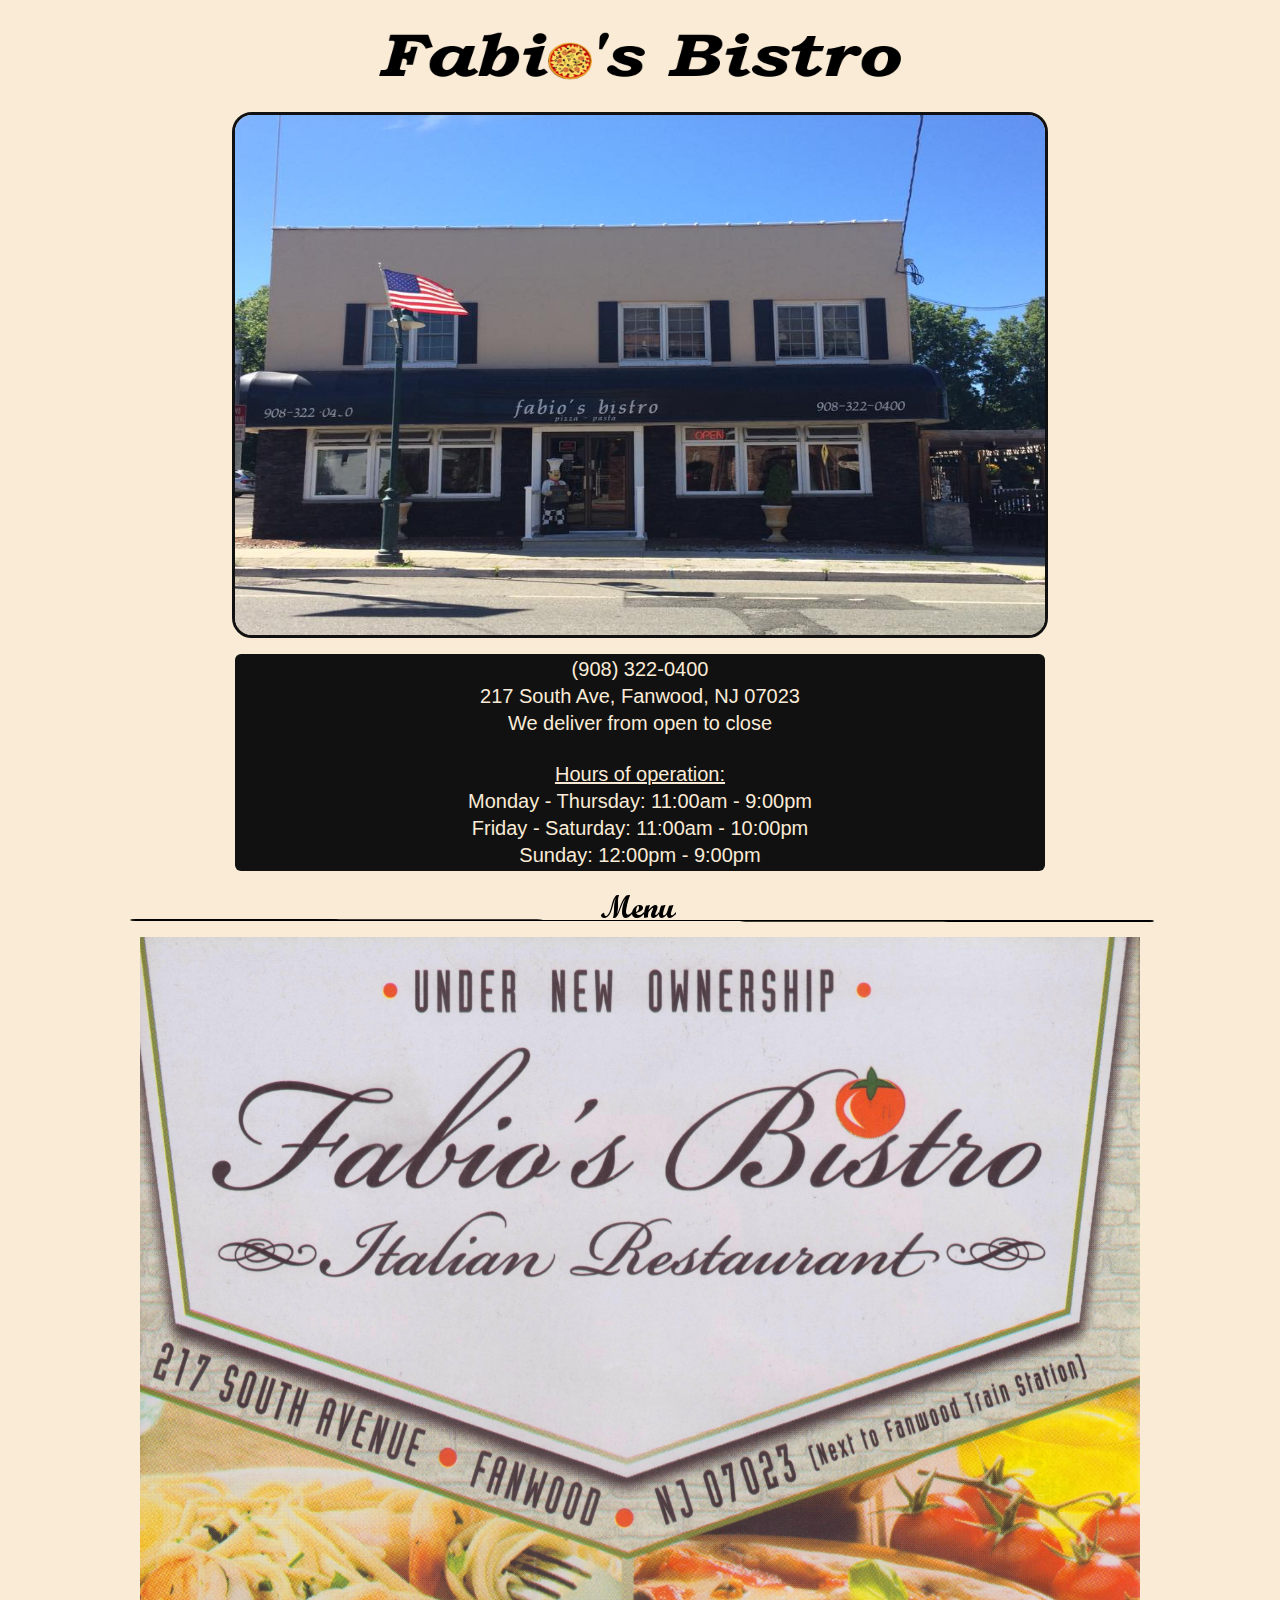
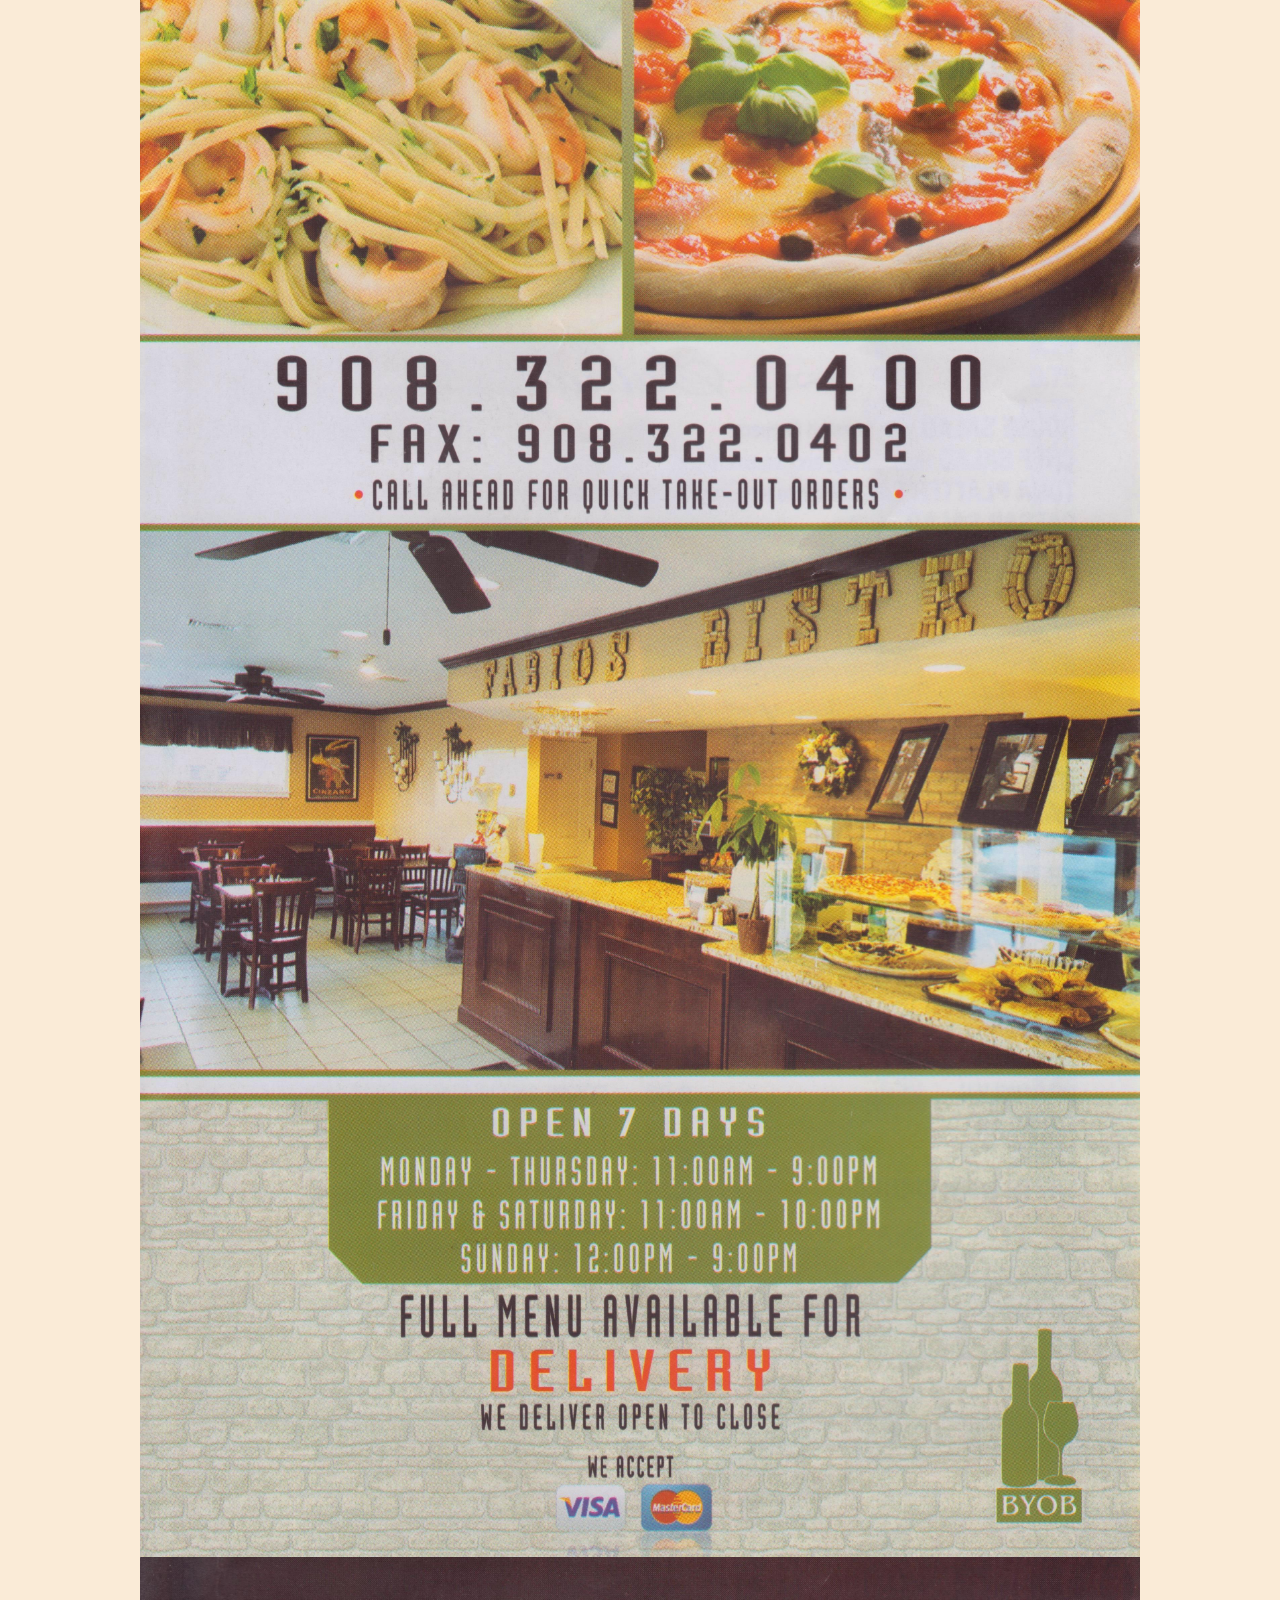
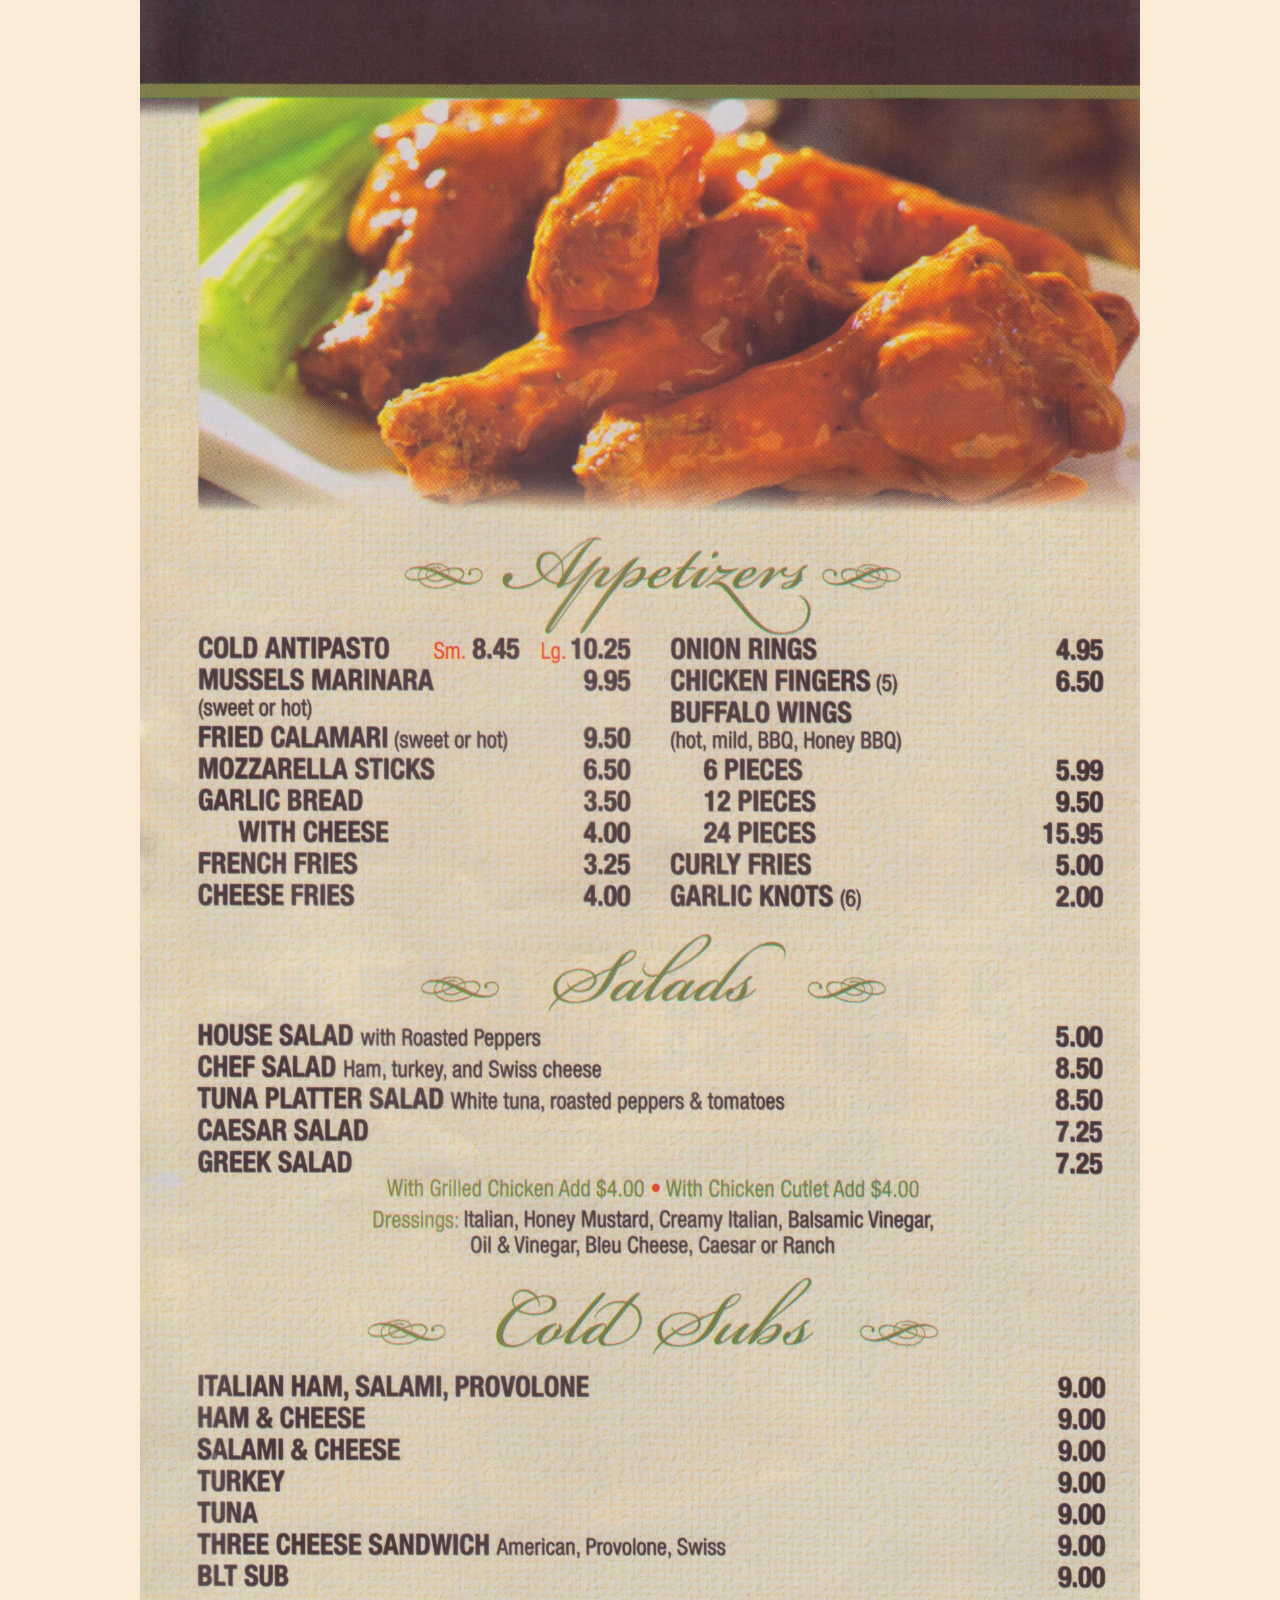
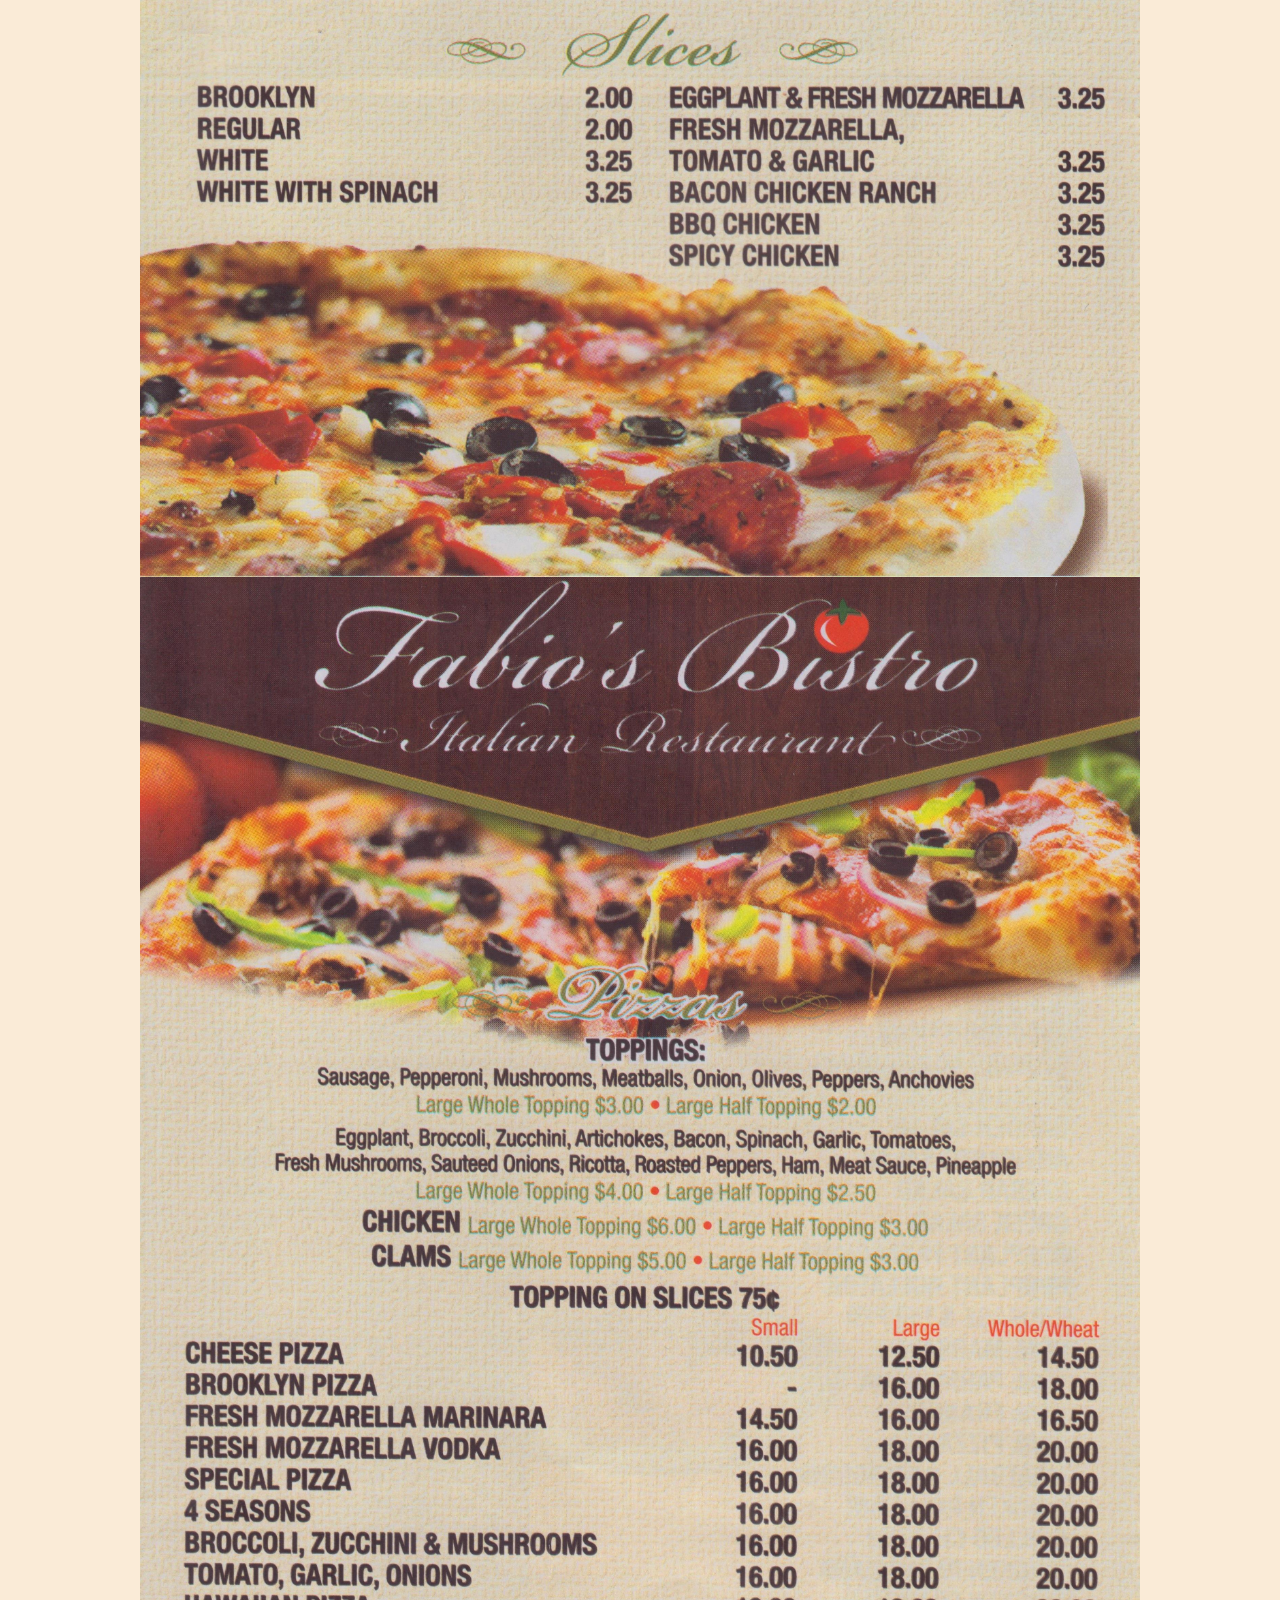
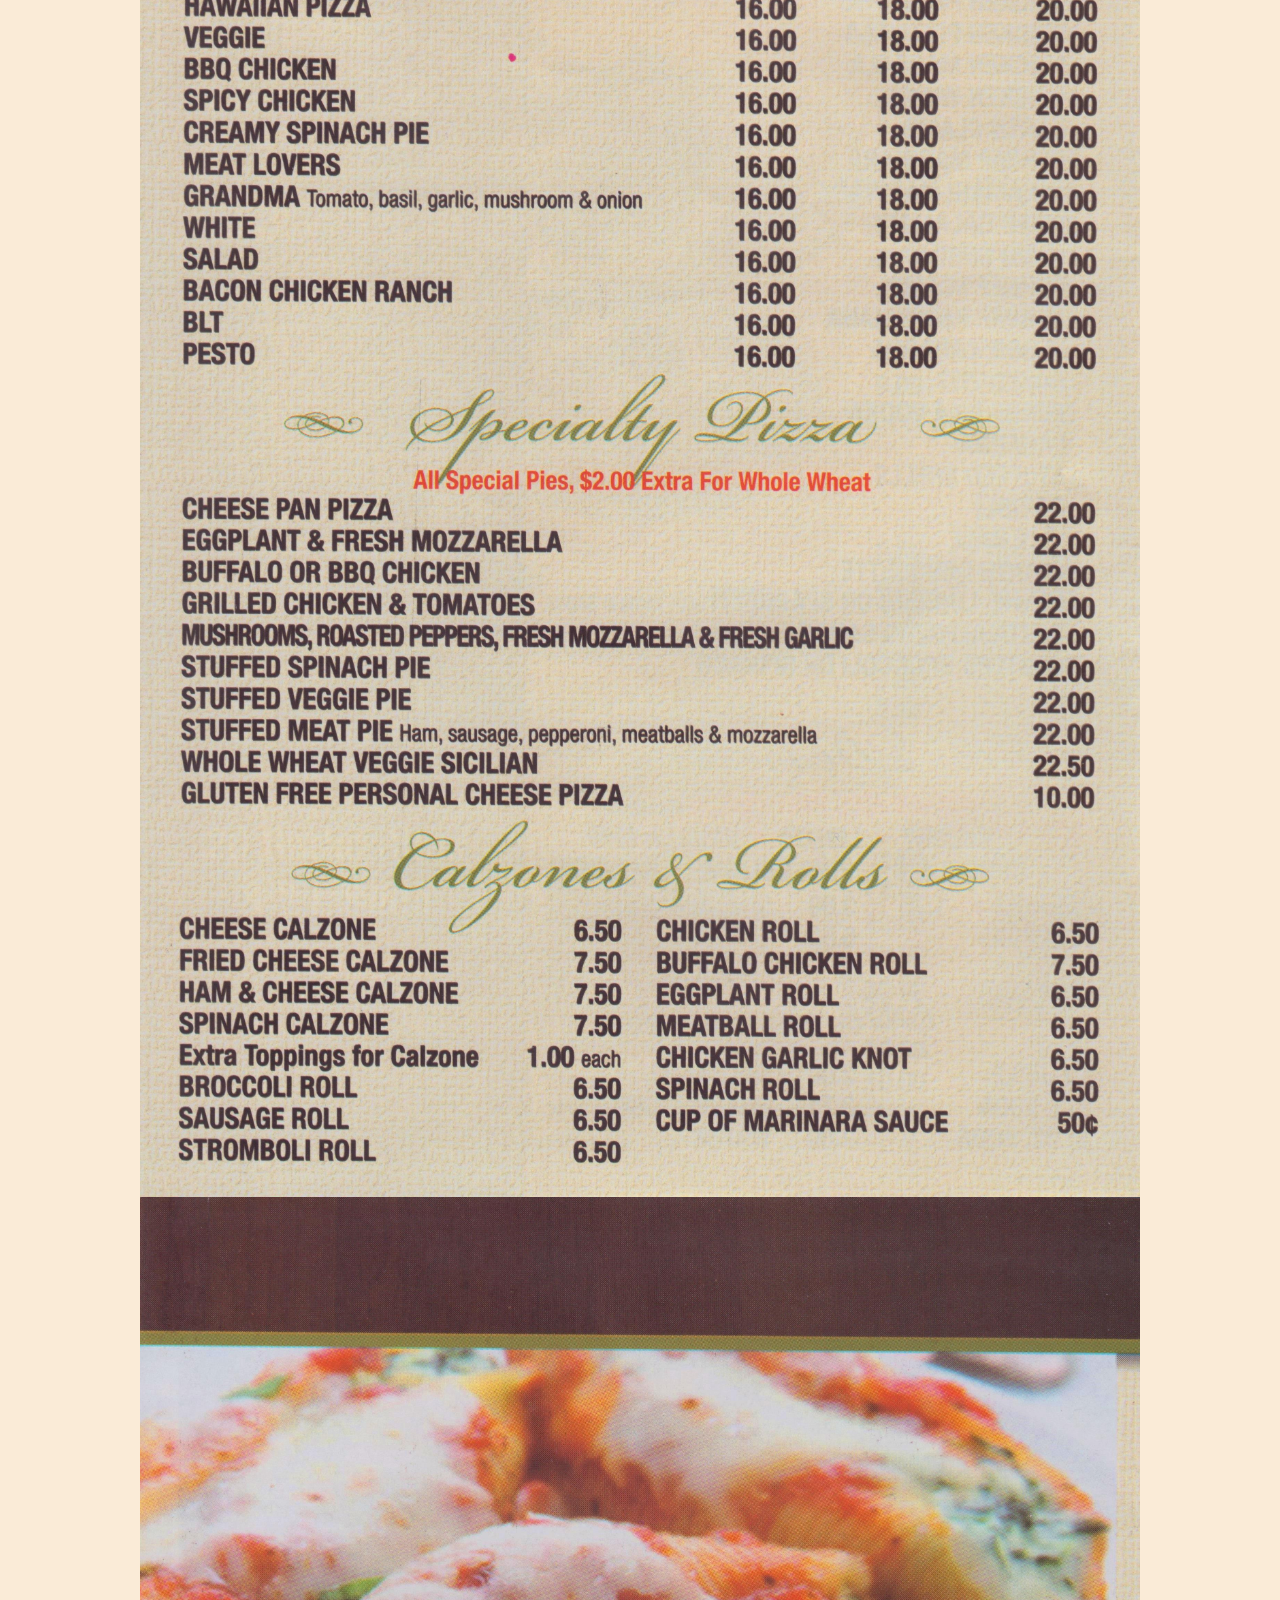
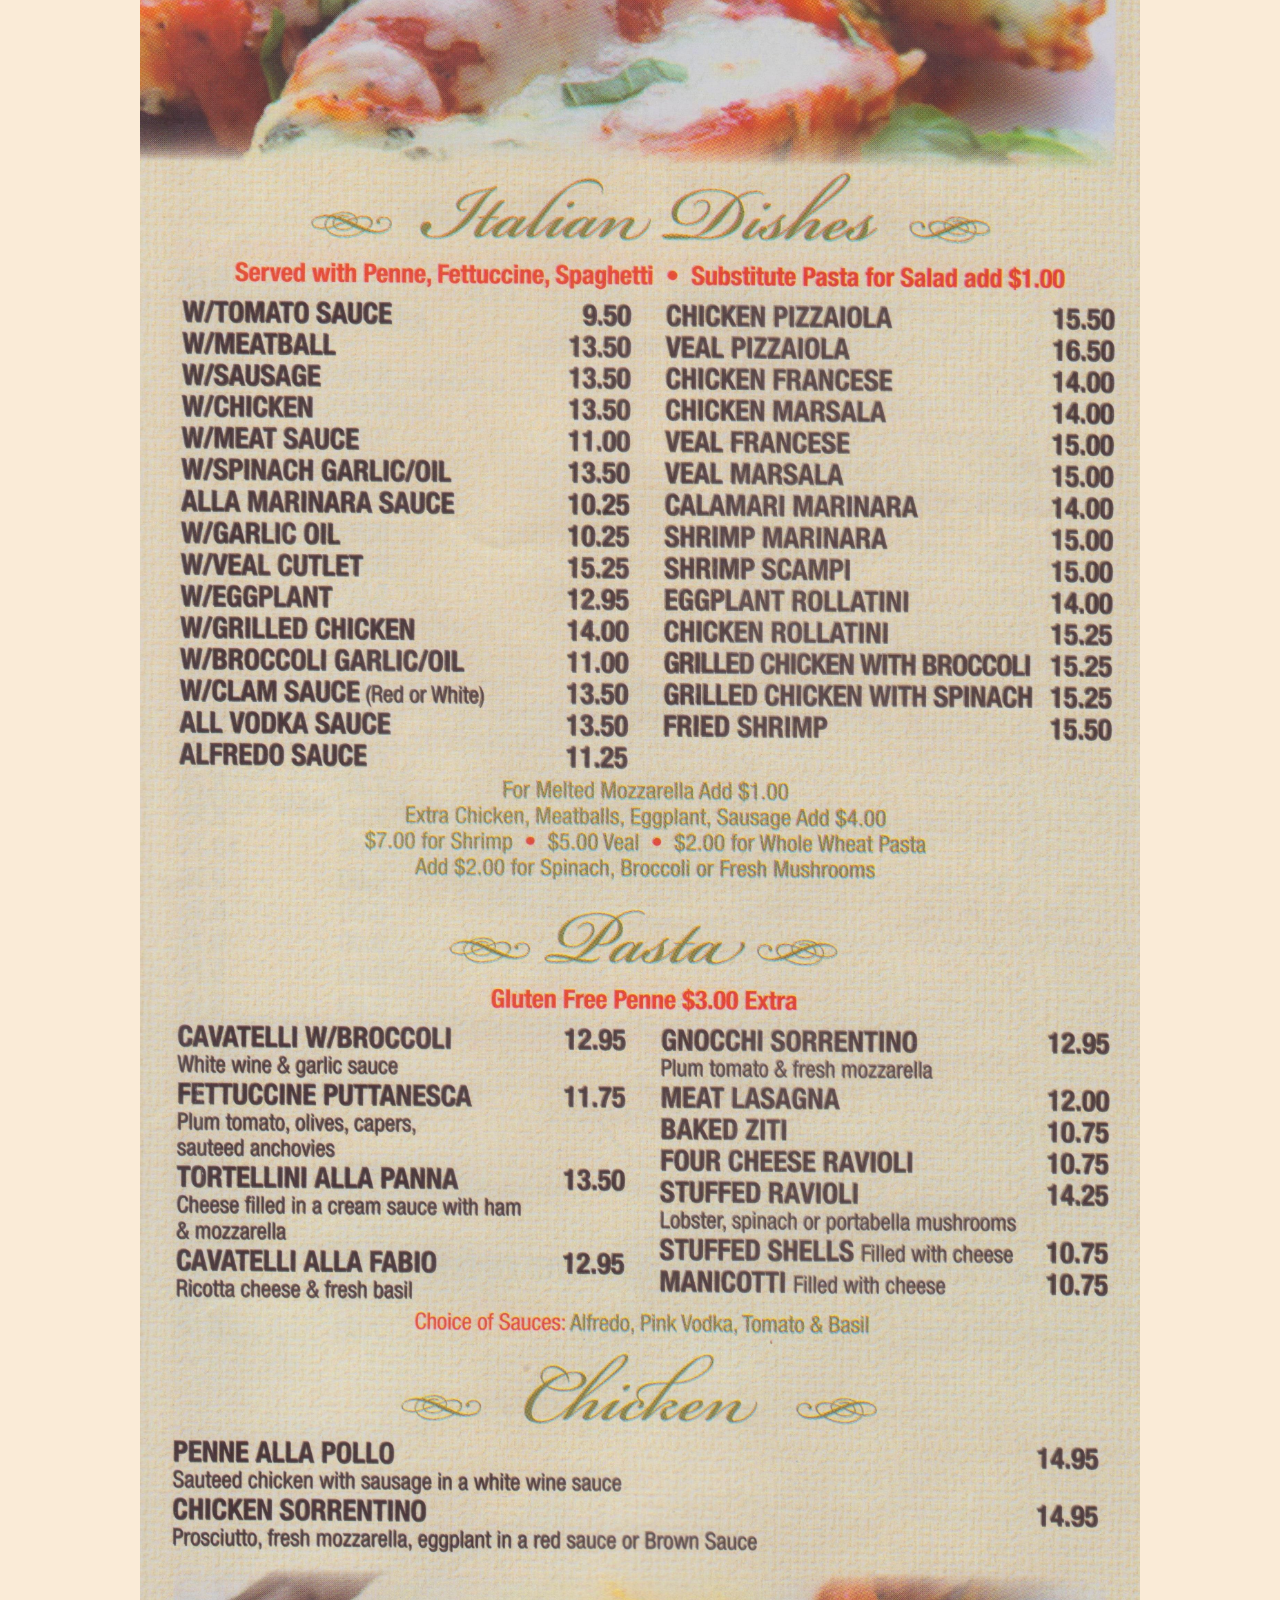
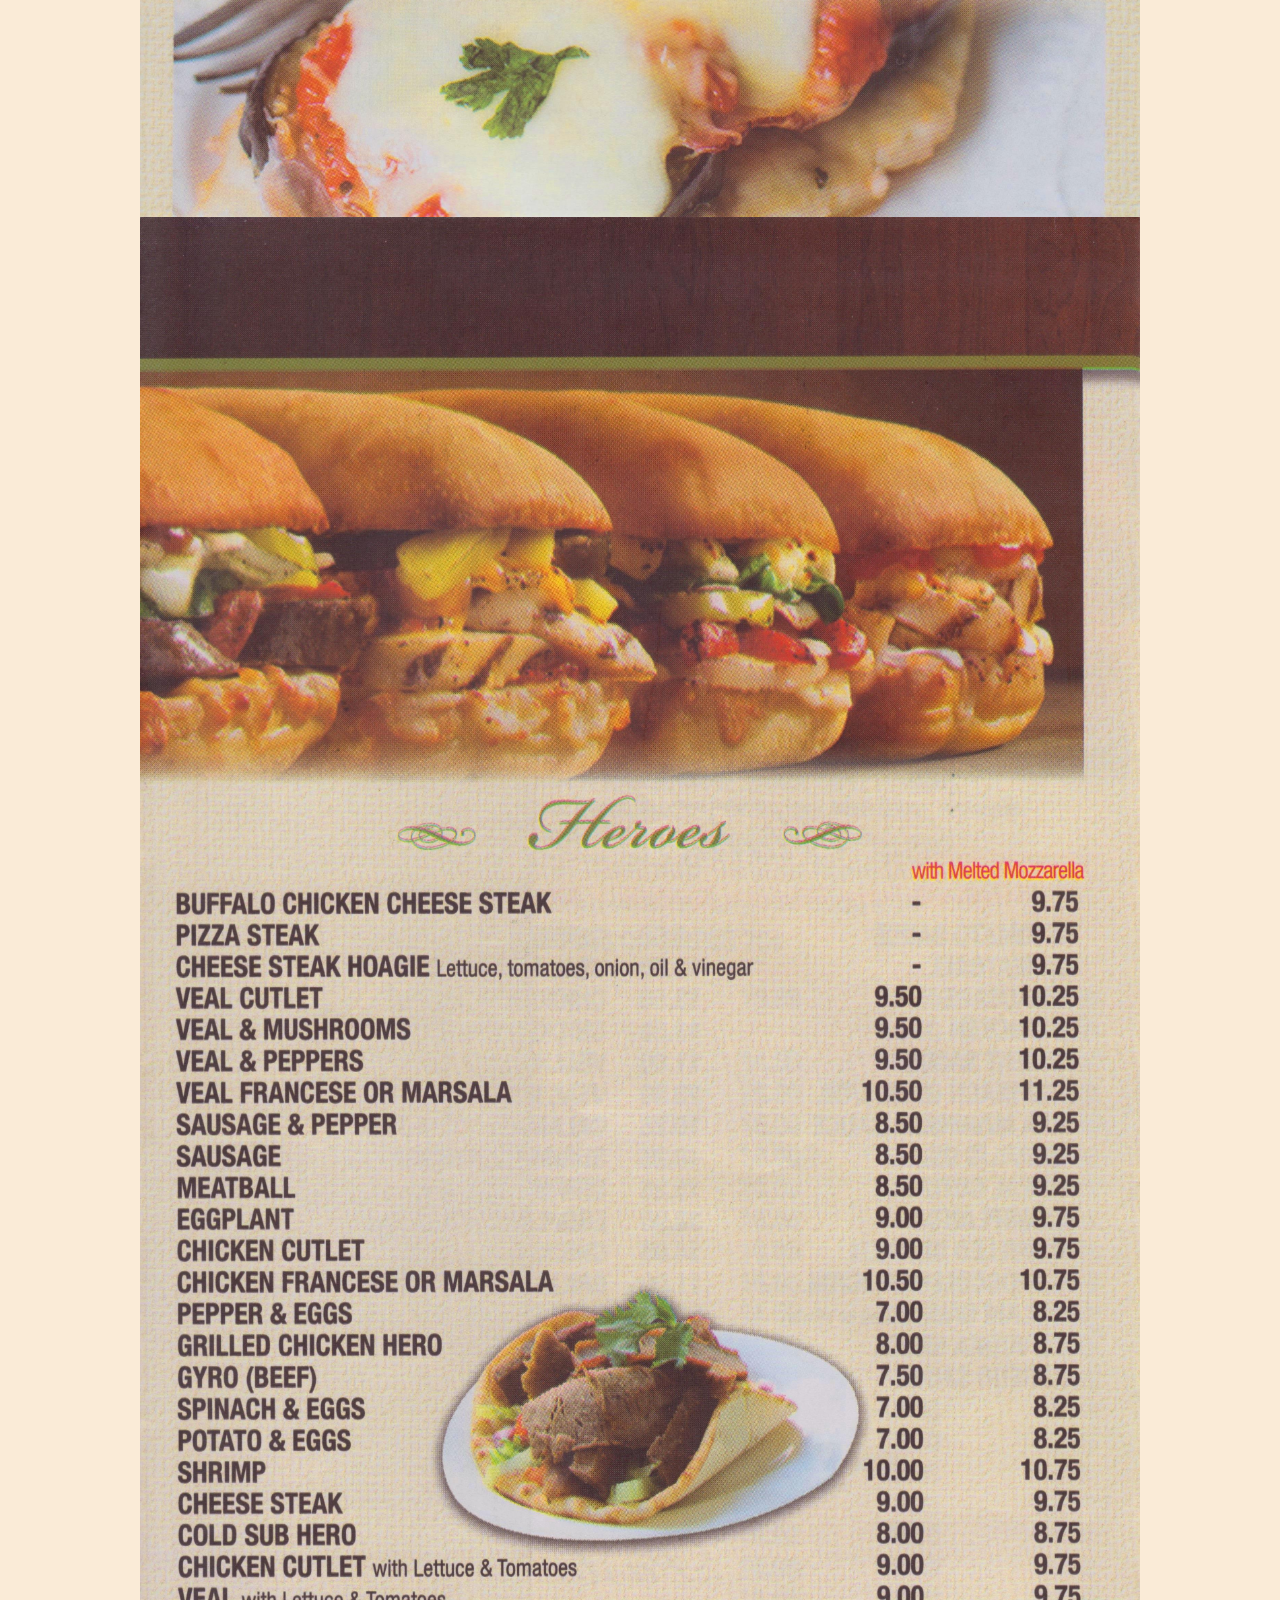
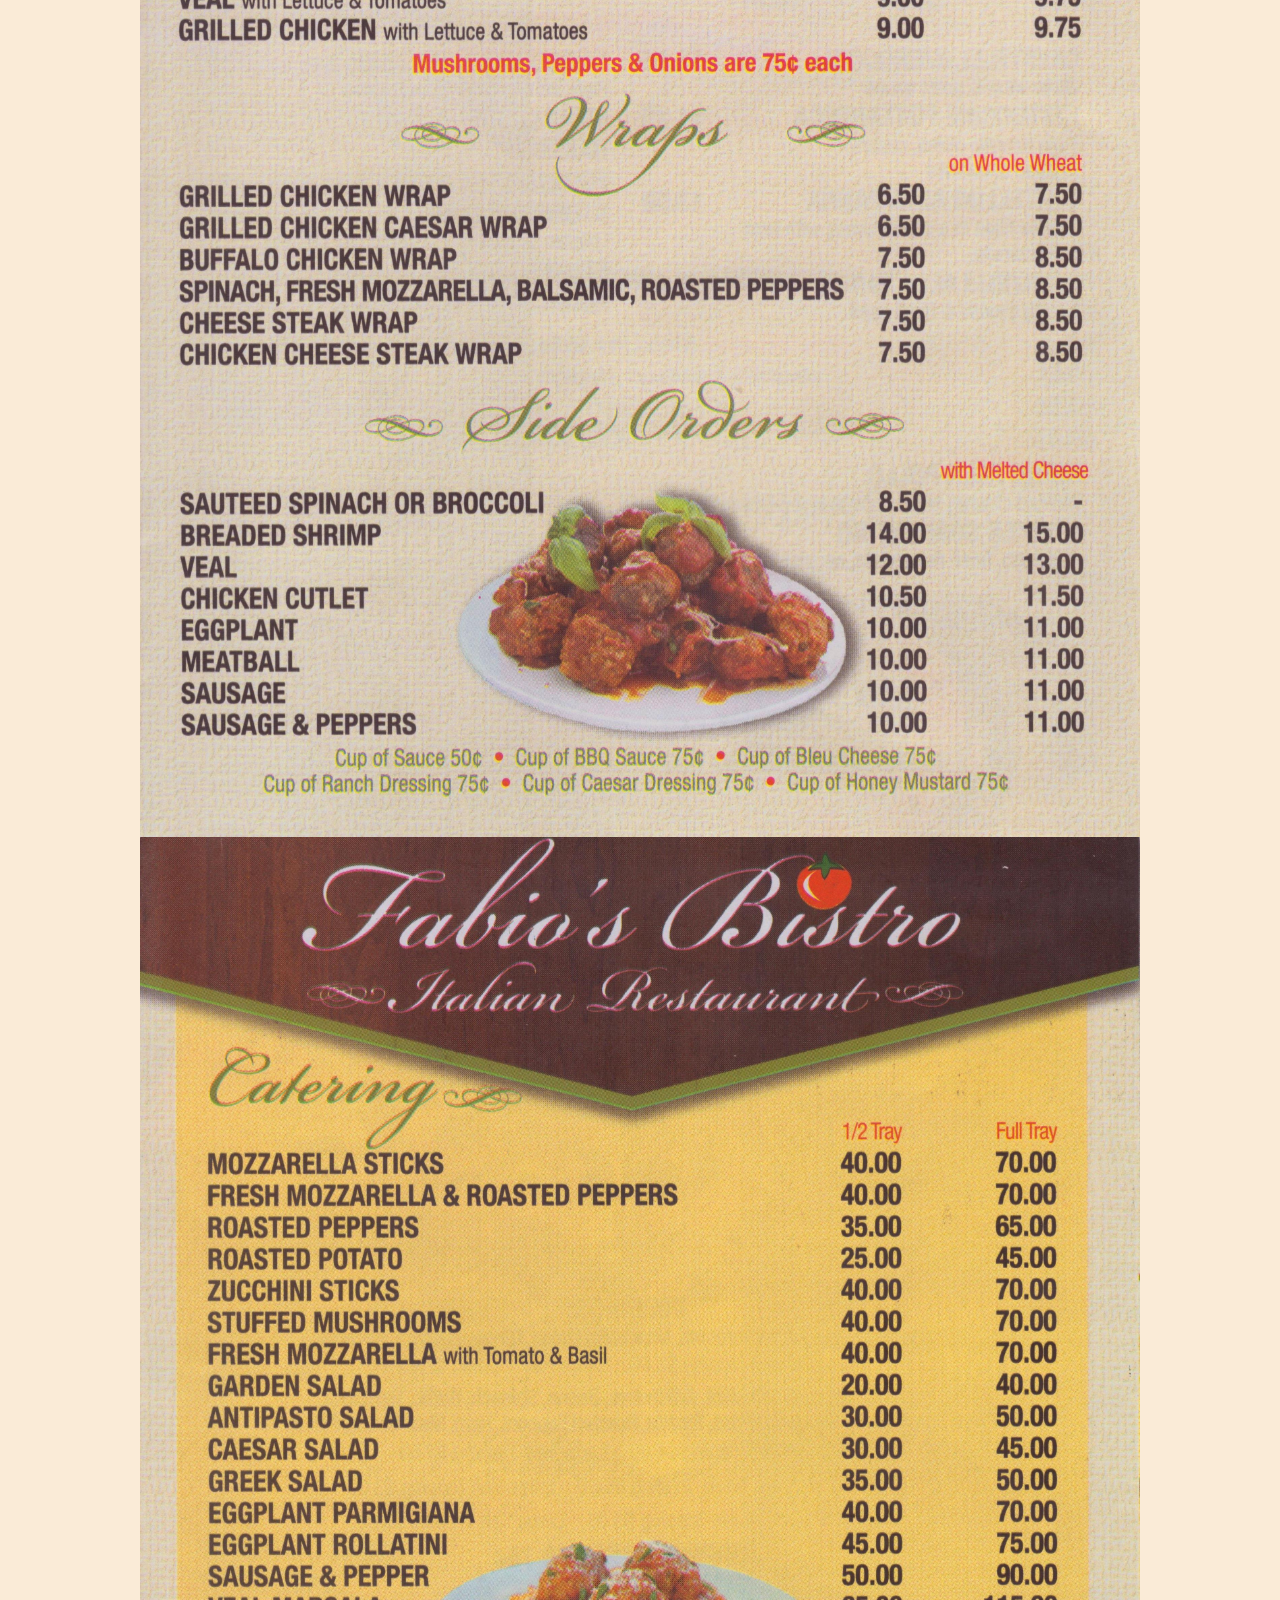
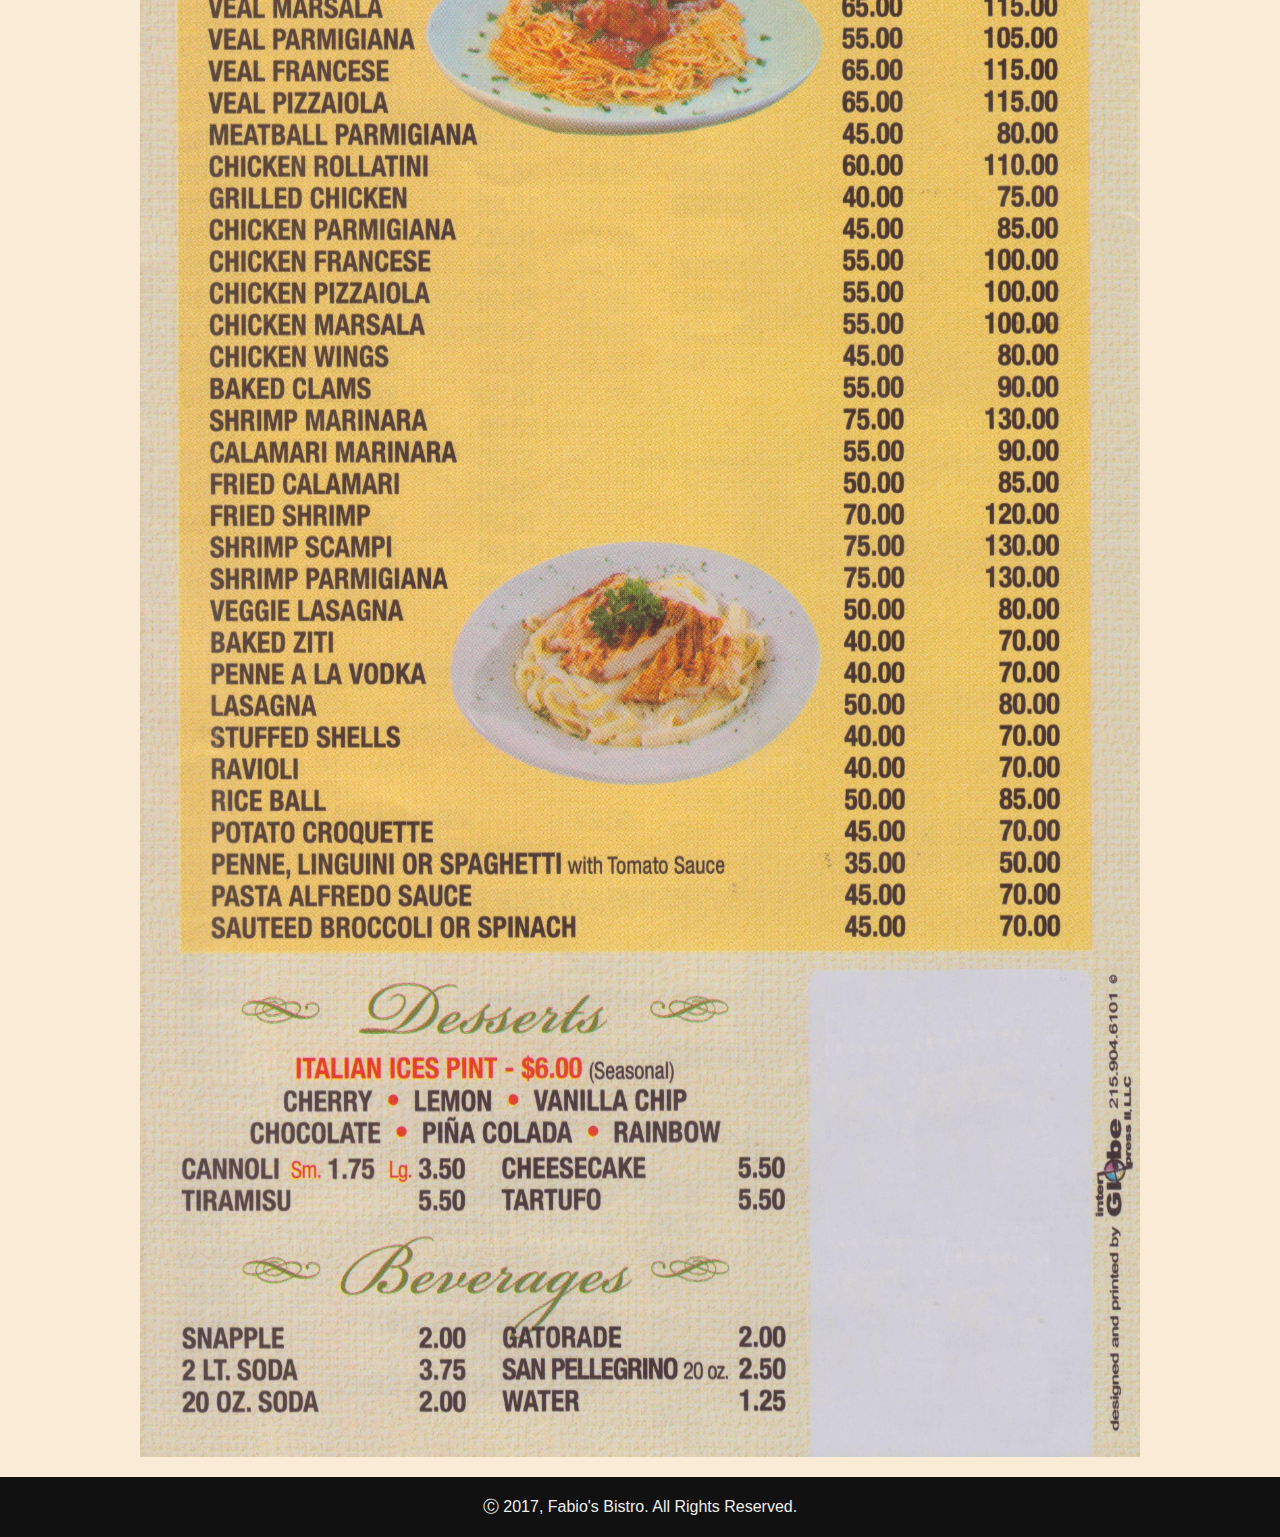
==== index.htm @ 496101b2 "Website Uplodaded" ====
<!DOCTYPE html>
<html lang="en-US"> 

	<head>
		<meta charset="UTF-8" />
		
		<title>Fabio's Bistro</title> 

		<meta name="description" content="Fabio's Bistro Italian restaurant located at 217 South Ave, Fanwood, NJ 07023. Delivery, catering, and takeout available.">
		<meta name="robots" content="noodp">
		<meta name="keywords" content="Fabio's Bistro, Fanwood NJ Bistro, Fanwood NJ Italian restaurant, Fanwood NJ food, Fanwood NJ delivery">

		<link href="style.css" rel="stylesheet" type="text/css" media="screen" />
	</head>
	
	<body>
		<header id="logo">
				<img src="fabioslogo.jpeg" alt="Fabio's Bistro Logo" />
		</header>

		<section id="banner">
			<img src="fabios.jpg" alt="Fabio's Bistro" />
		</section>
		
		<p></p>

		<section id="info">
			<table>
				<tr>
					<td>(908) 322-0400</td>
				</tr>
				<tr>
					<td>217 South Ave, Fanwood, NJ 07023</td>
				</tr>
				<tr>
					<td>We deliver from open to close</td>
				</tr>
				<tr>
					<td><p></p></td>
				</tr>
				<tr>
					<td><u>Hours of operation:</u></td>
				</tr>
				<tr>
					<td>Monday - Thursday: 11:00am - 9:00pm</td>
				</tr>
				<tr>
					<td>Friday - Saturday: 11:00am - 10:00pm</td>
				</tr>
				<tr>
					<td>Sunday: 12:00pm - 9:00pm</td>
				</tr>
			</table>
		</section>

		<p></p>

		<section id="menuline">
			<img src="menuline.png" alt="menu line" />
		</section>

		<section id="menu">
			<img src="menu1.jpg" alt="Menu 1" />
			<img src="menu2.jpg" alt="Menu 2" />
			<img src="menu3.jpg" alt="Menu 3" />
			<img src="menu4.jpg" alt="Menu 4" />
			<img src="menu5.jpg" alt="Menu 5" />
			<img src="menu6.jpg" alt="Menu 6" />
		</section>

		<footer id="footer">
				&#x24B8; 2017, Fabio's Bistro. All Rights Reserved.
		</footer>
	</body>
</html>
---- style.css ----
body	{
		background-color: rgb(250,235,215);
		background-size: 100%;
		background-position: 0% 100%;
		background-attachment: auto;
		font-family: Verdana, Geneva, sans-serif;
		min-width: 1100px;
}

header	{
		text-align: center;
}

#logo img {
			height: 100px;
			width: 560px;
}

#info table {
	color: rgb(250,235,215);
	padding: 1px 1px 1px 1px;
	text-align: center;
	margin: auto;
	width: 810px;
	background-color: #111111;
	font-size: 20px;
	border-radius:6px;
    -moz-border-radius:6px;
}

#banner img {
			display: block;
    		margin: auto;
			height: 520px;
			width: 810px;
			border: 3px solid #111111;
			-moz-border-radius: 20px;
		    -webkit-border-radius: 20px;
		    -background-border-radius: 20px;
}

#menuline img {
			display: block;
   			margin-left: auto;
    		margin-right: auto
}

#menu img {
			height: 2220px;
			width: 1000px;
			display: block;
   			margin-left: auto;
    		margin-right: auto
}
#footer {
		text-align: center;
		background-color: #111111;
    	color: #eeeeee;
    	height: 40px;  
    	padding-top: 20px;
    	display: block;
    	margin-top: 20px; 
    	position: absolute;
    	left: 0;
  		width: 100%;
}
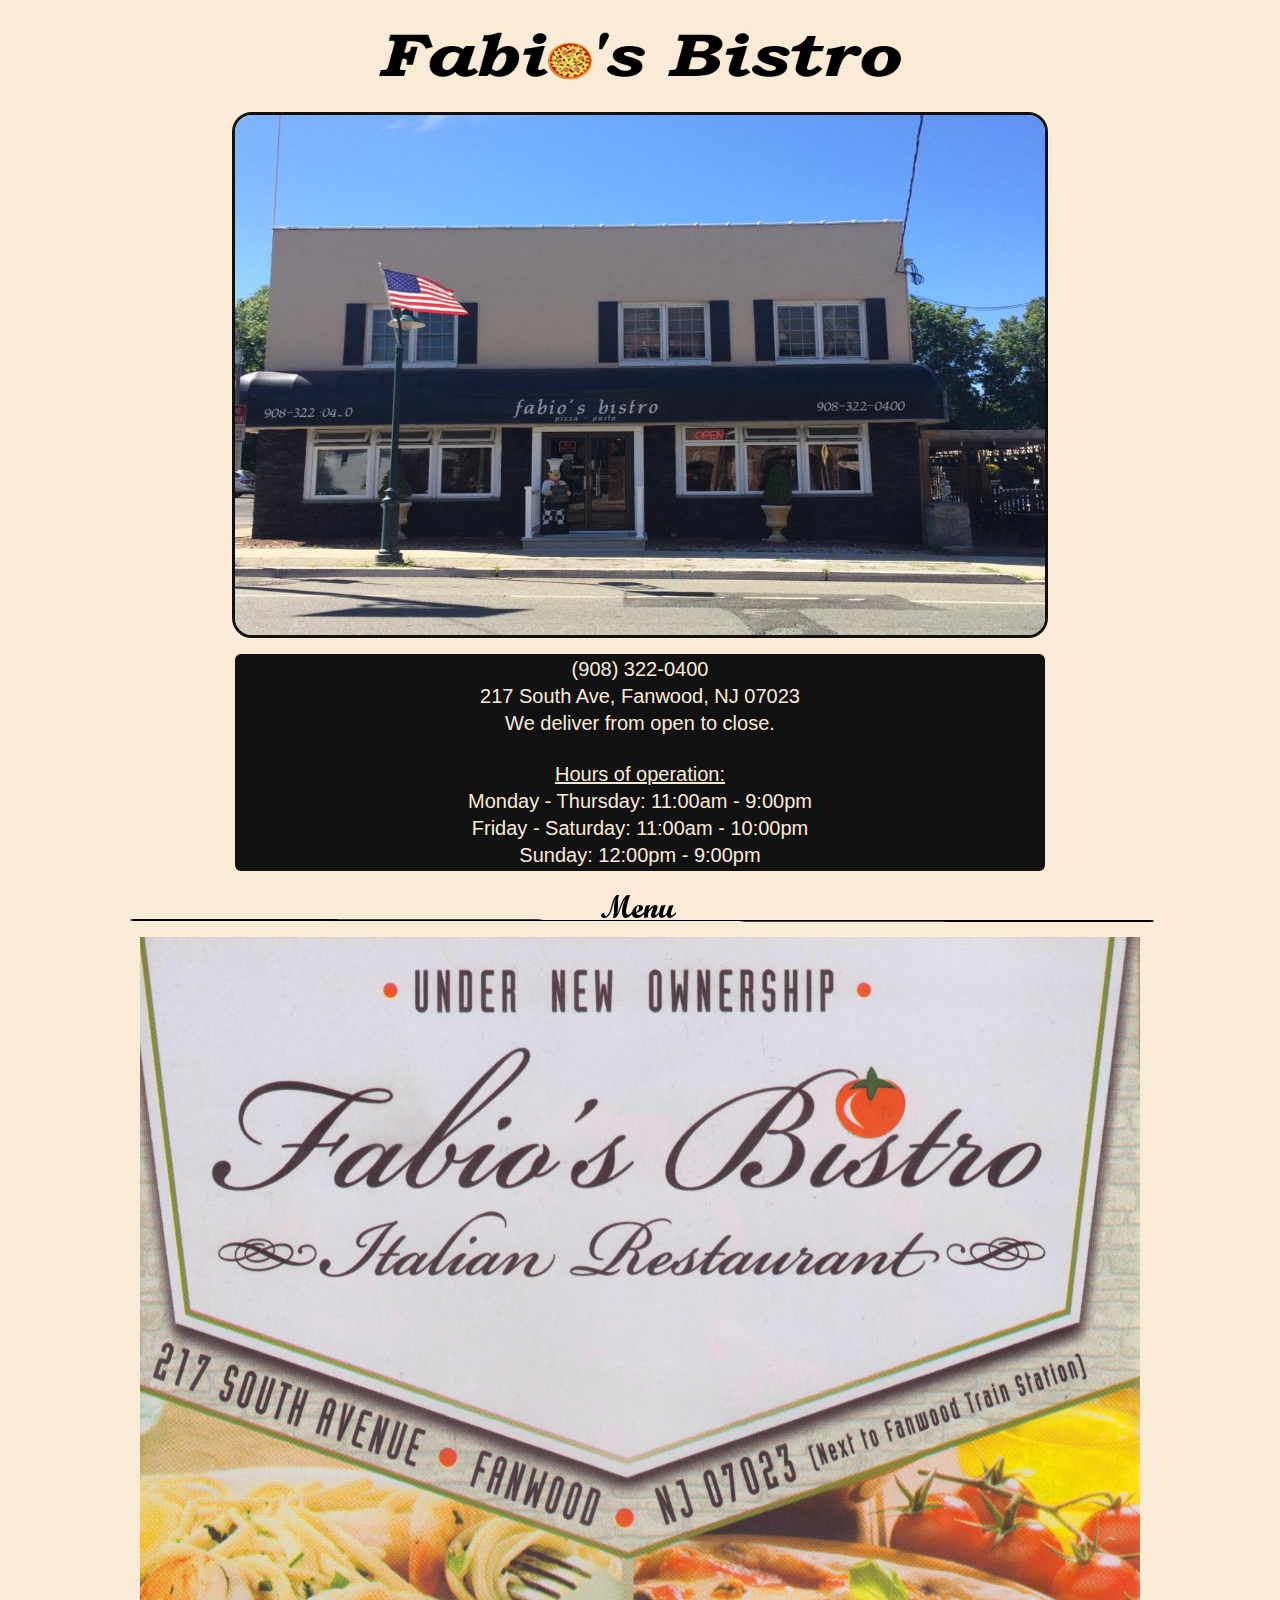
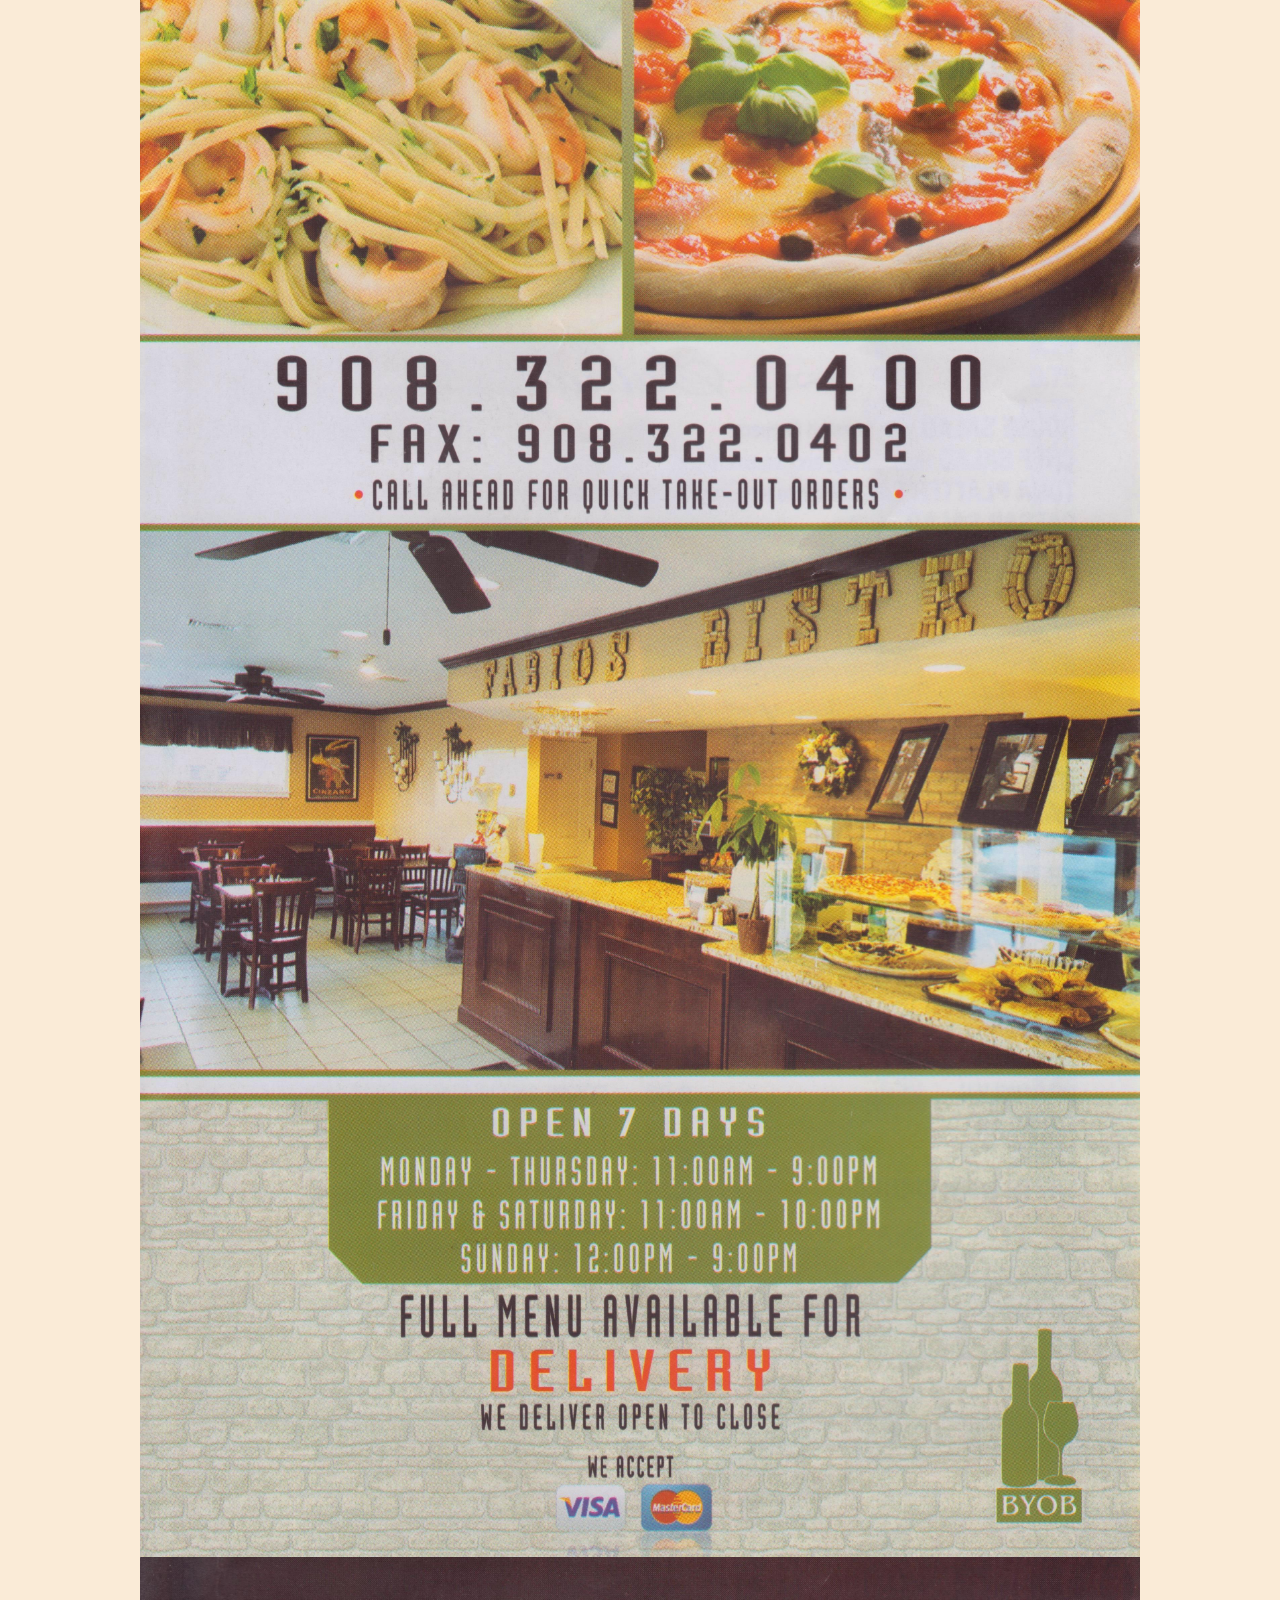
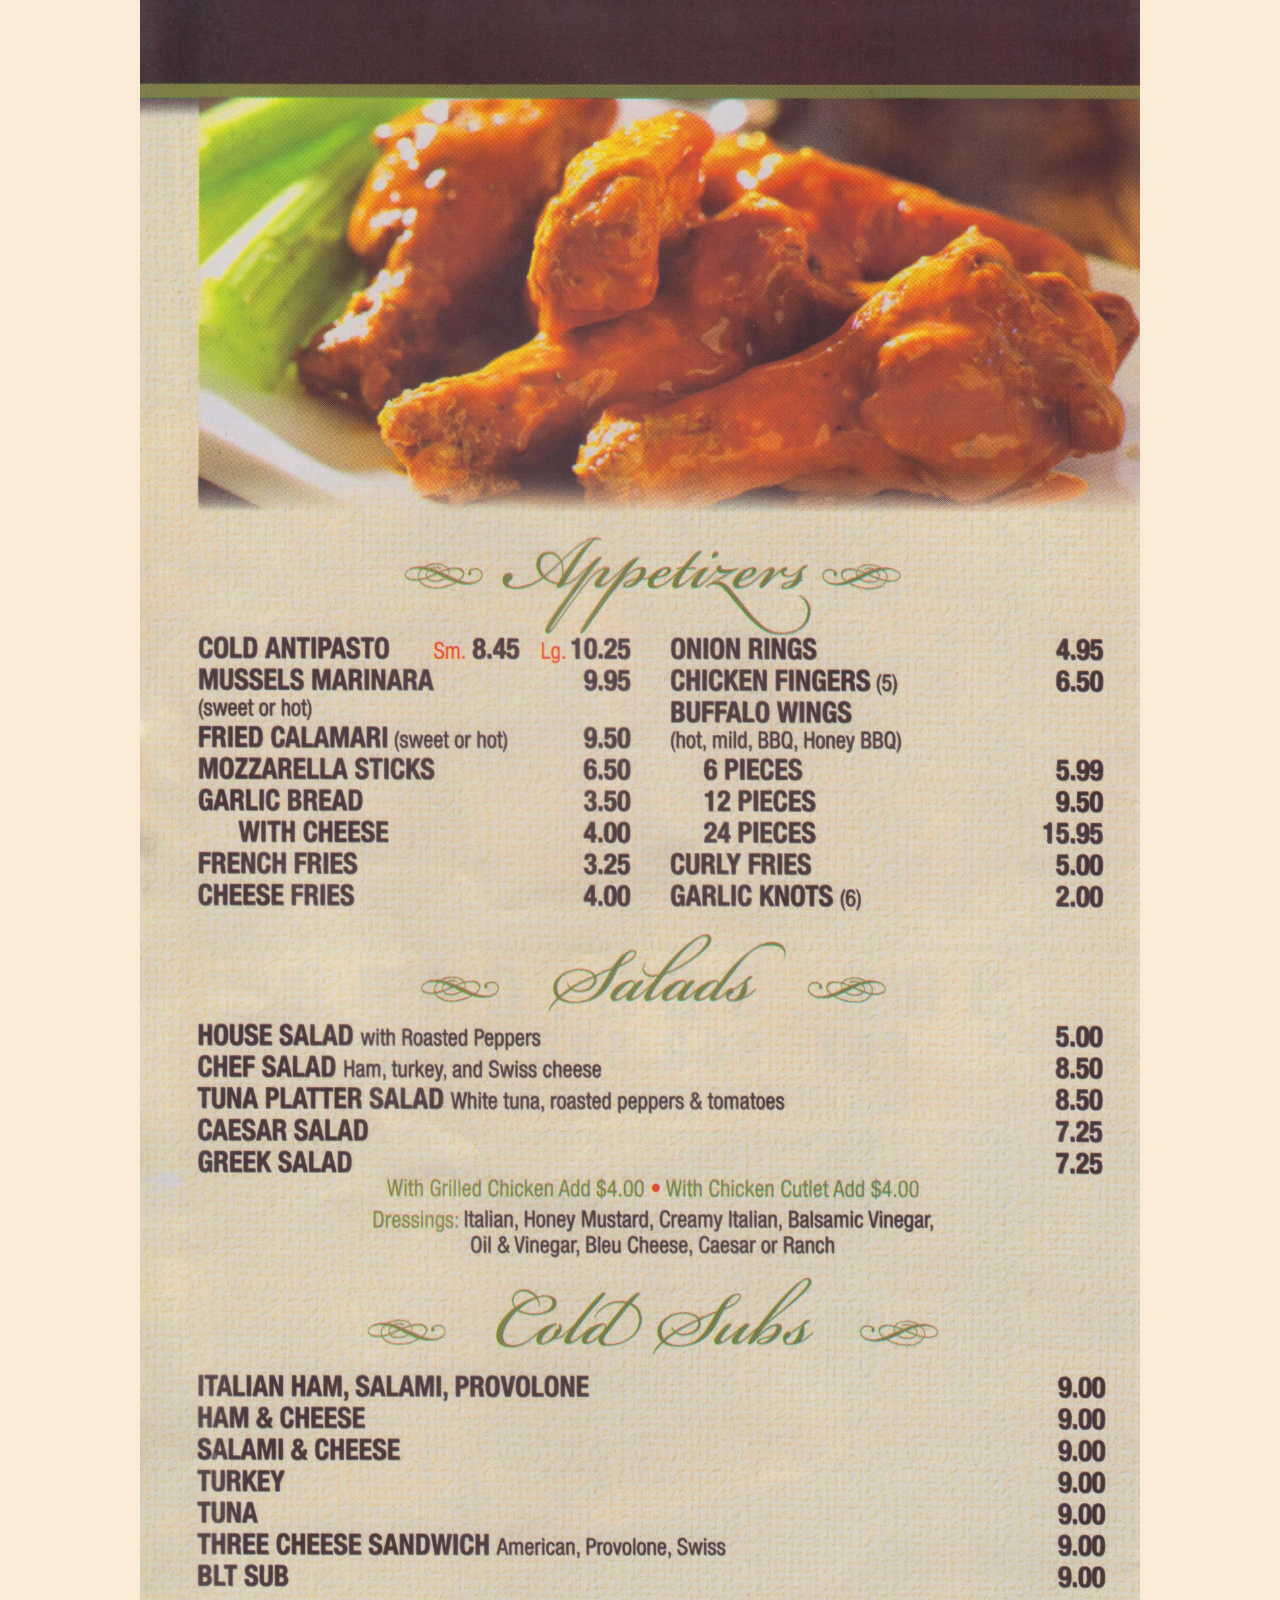
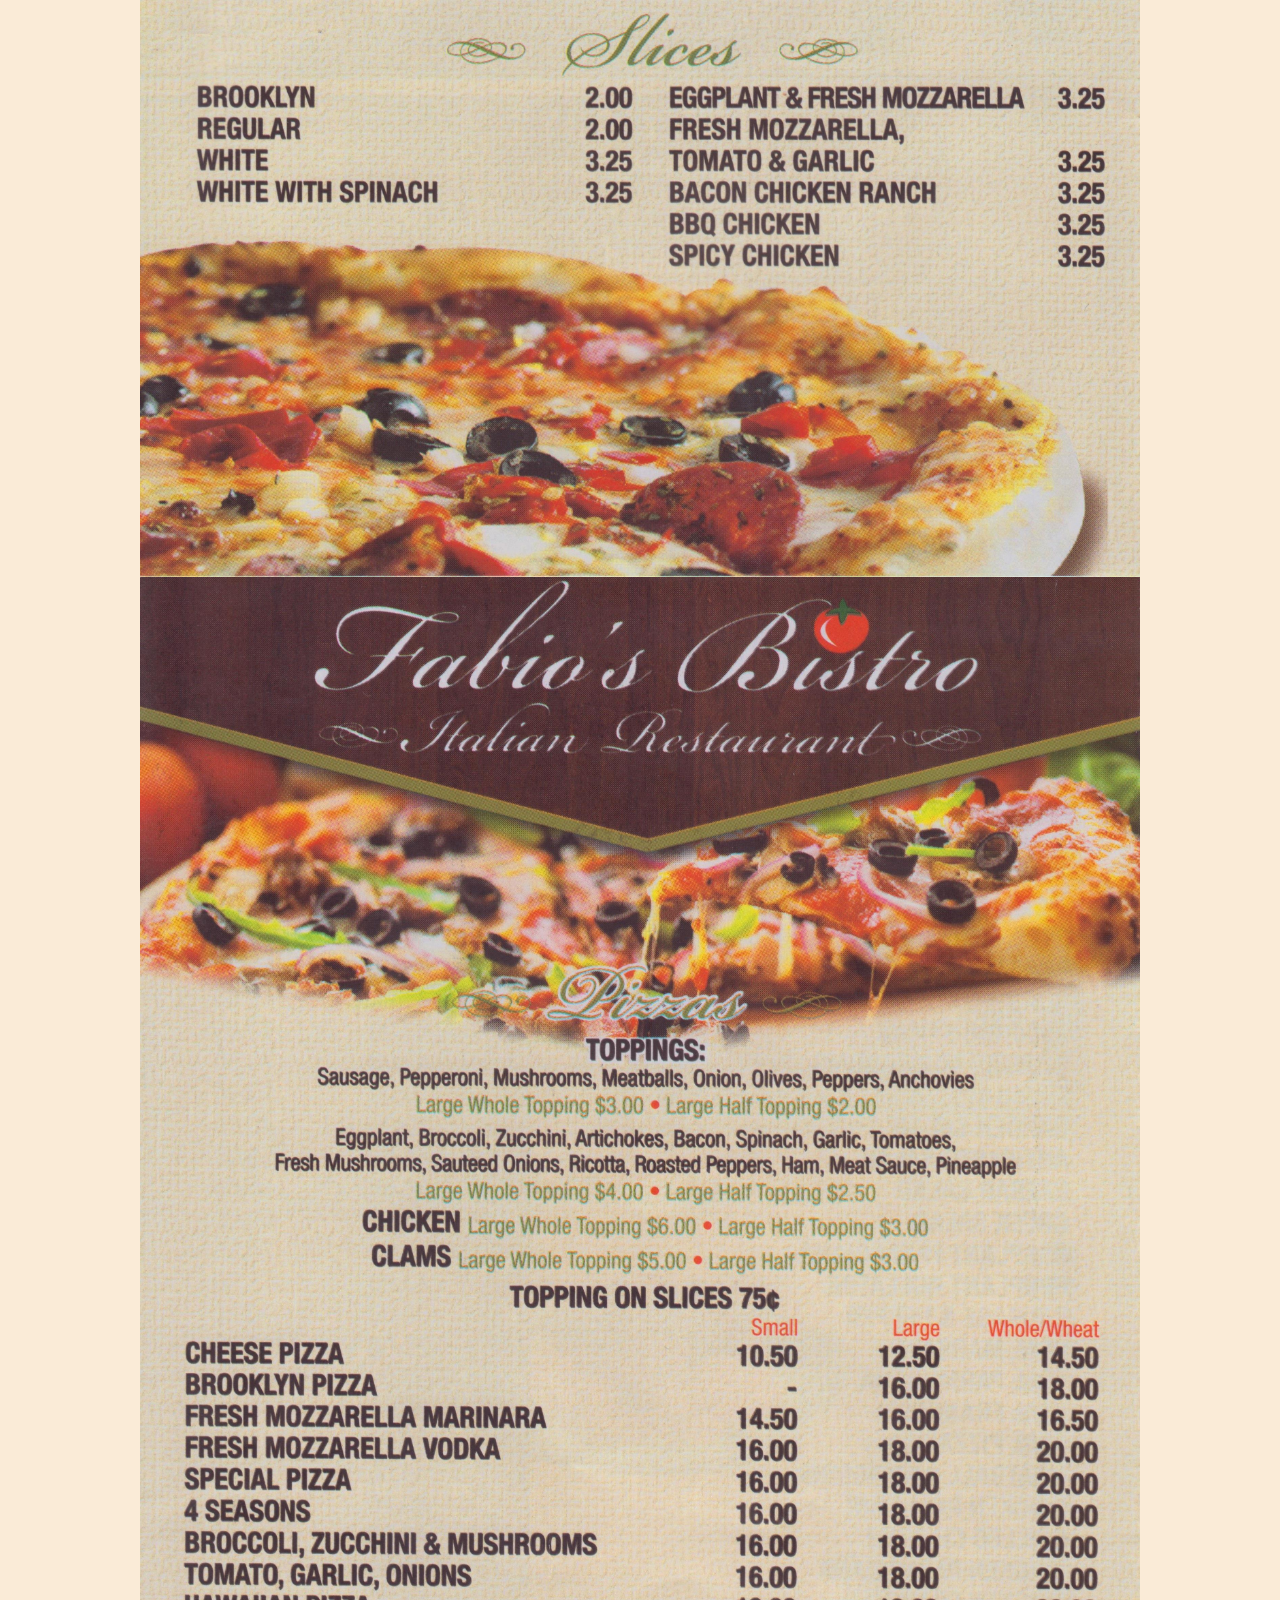
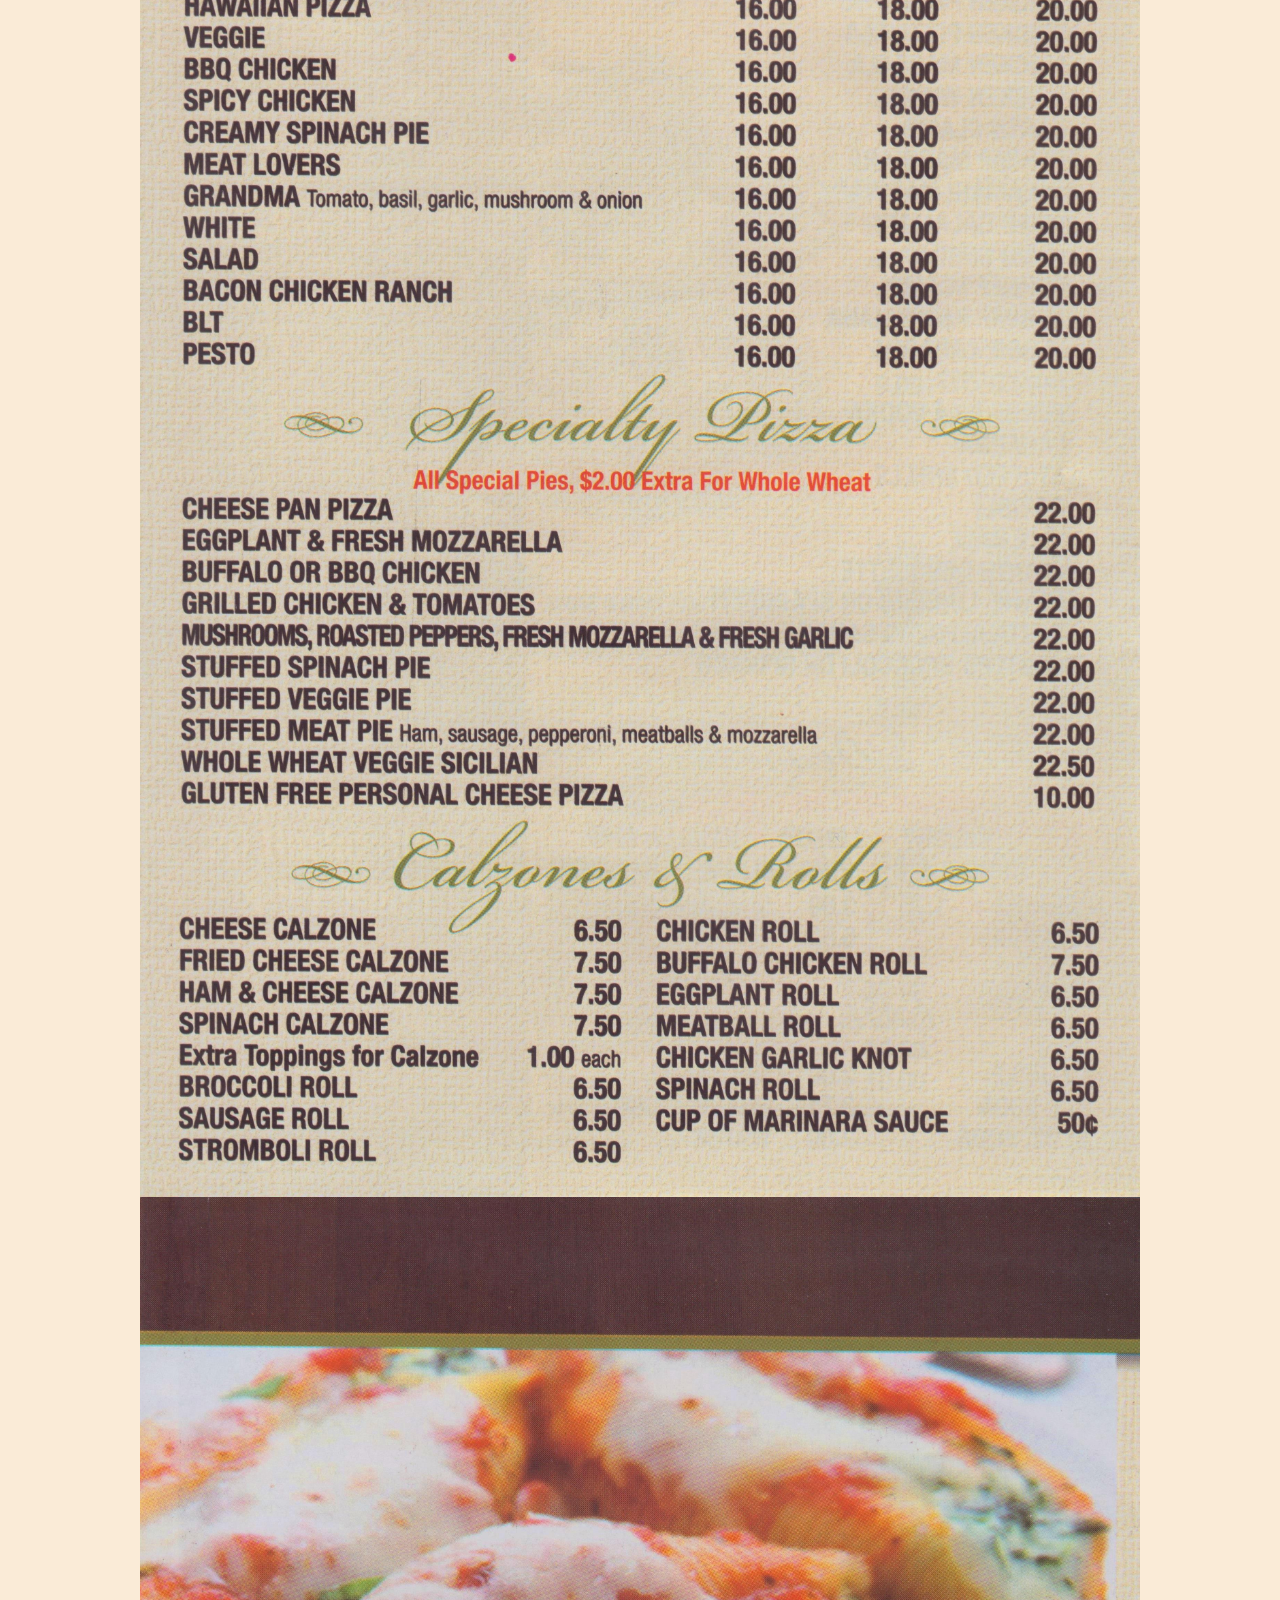
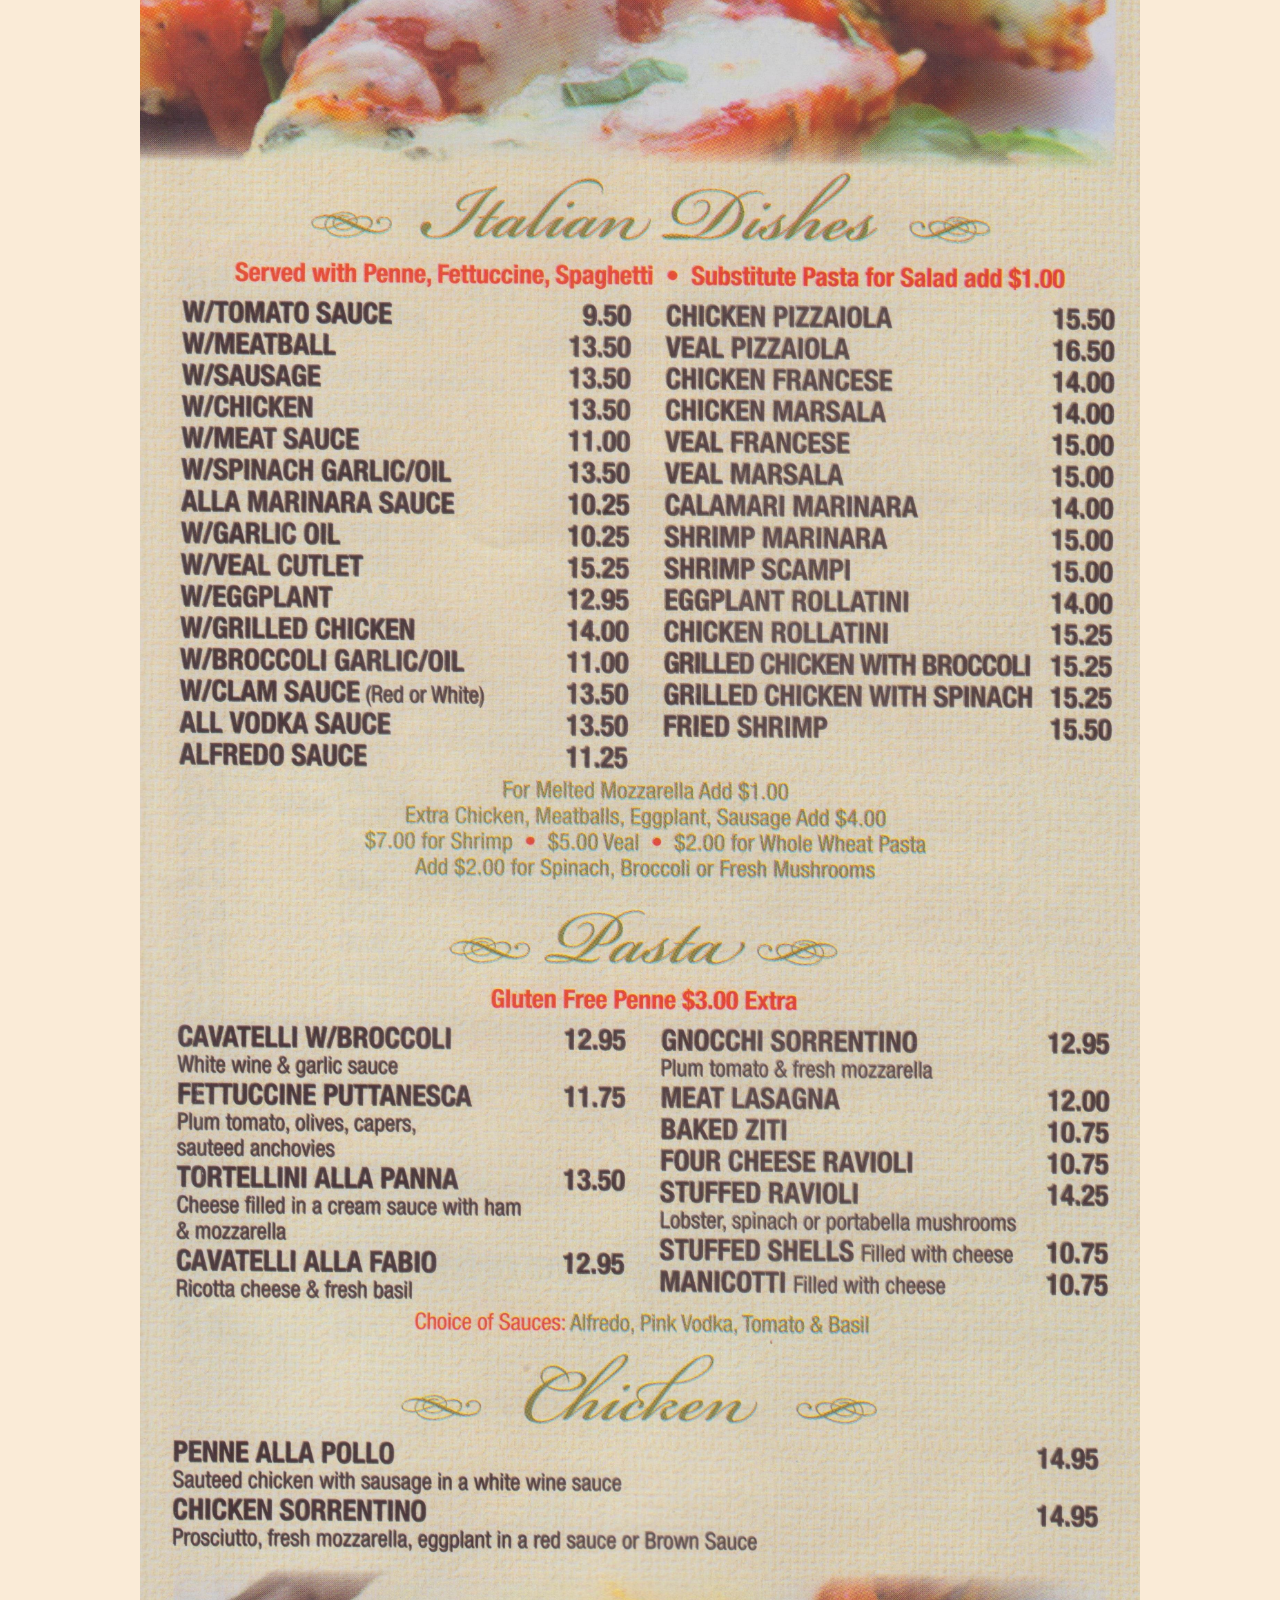
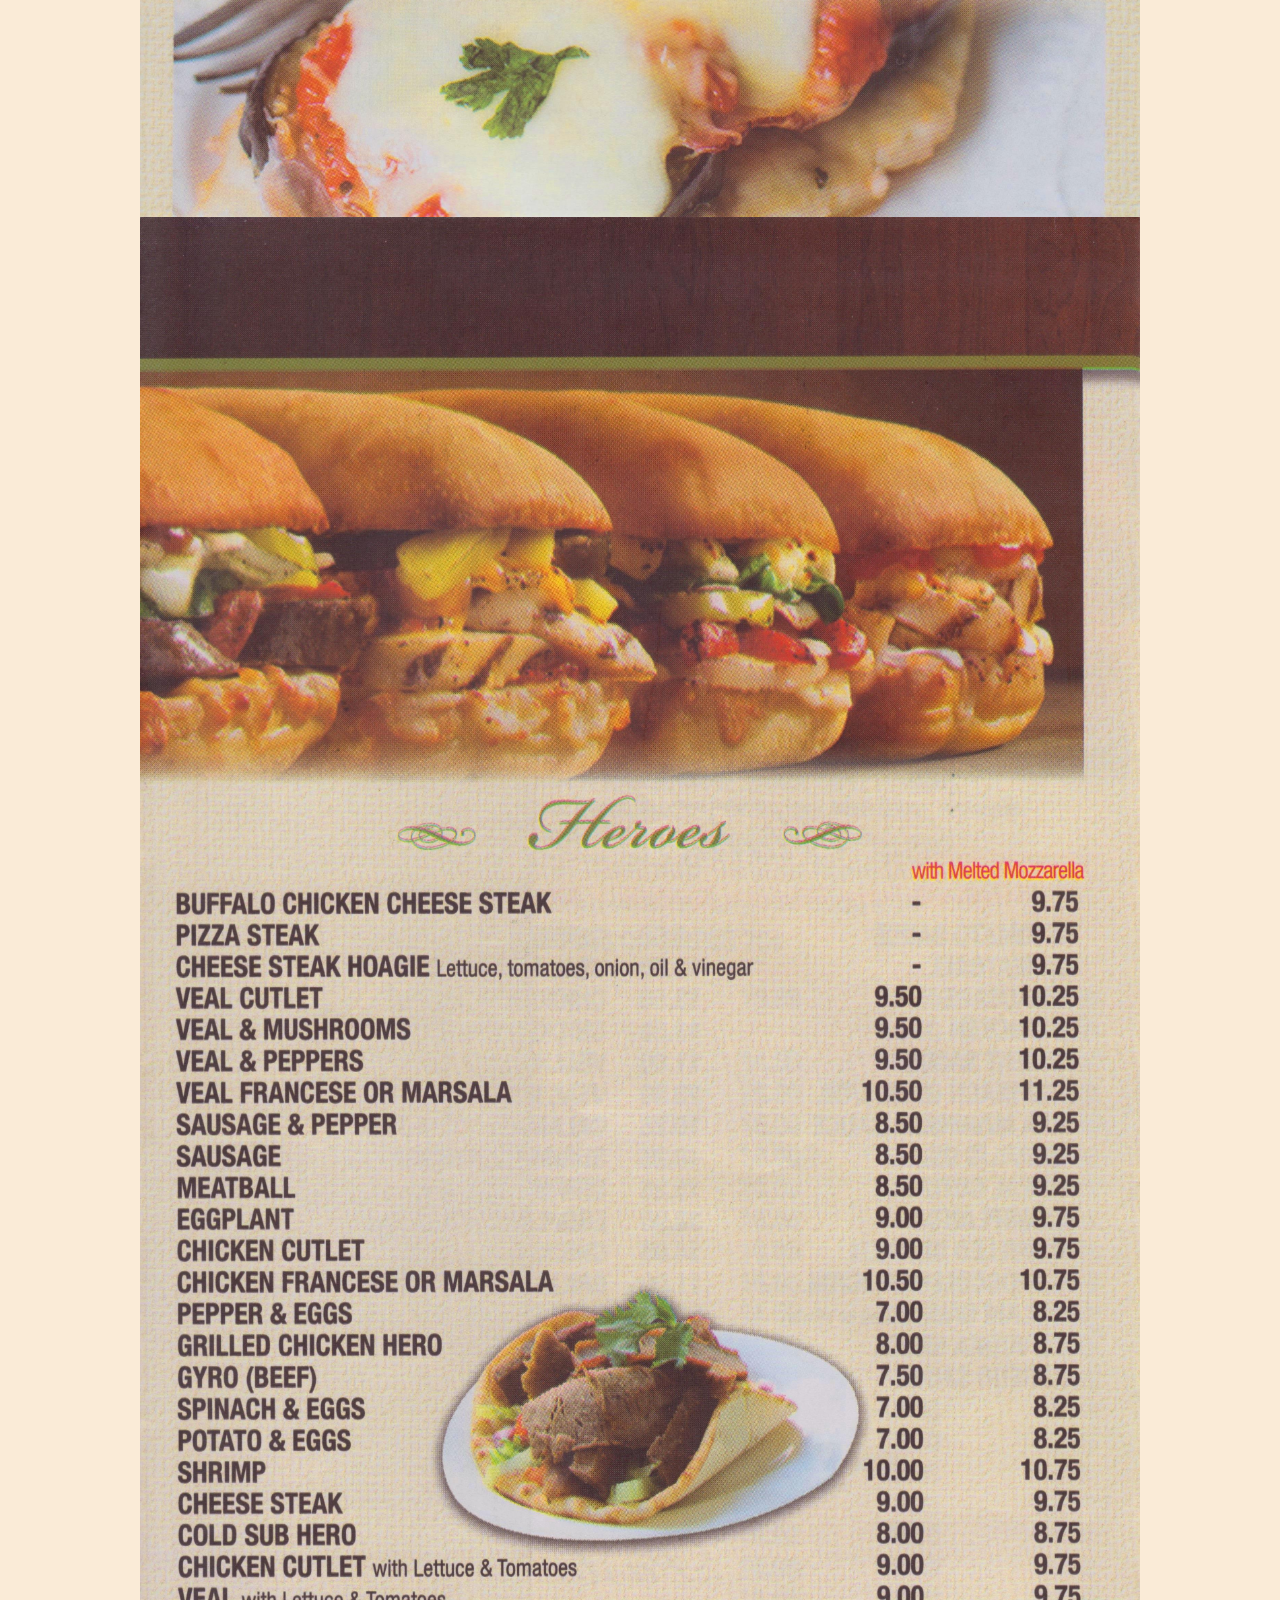
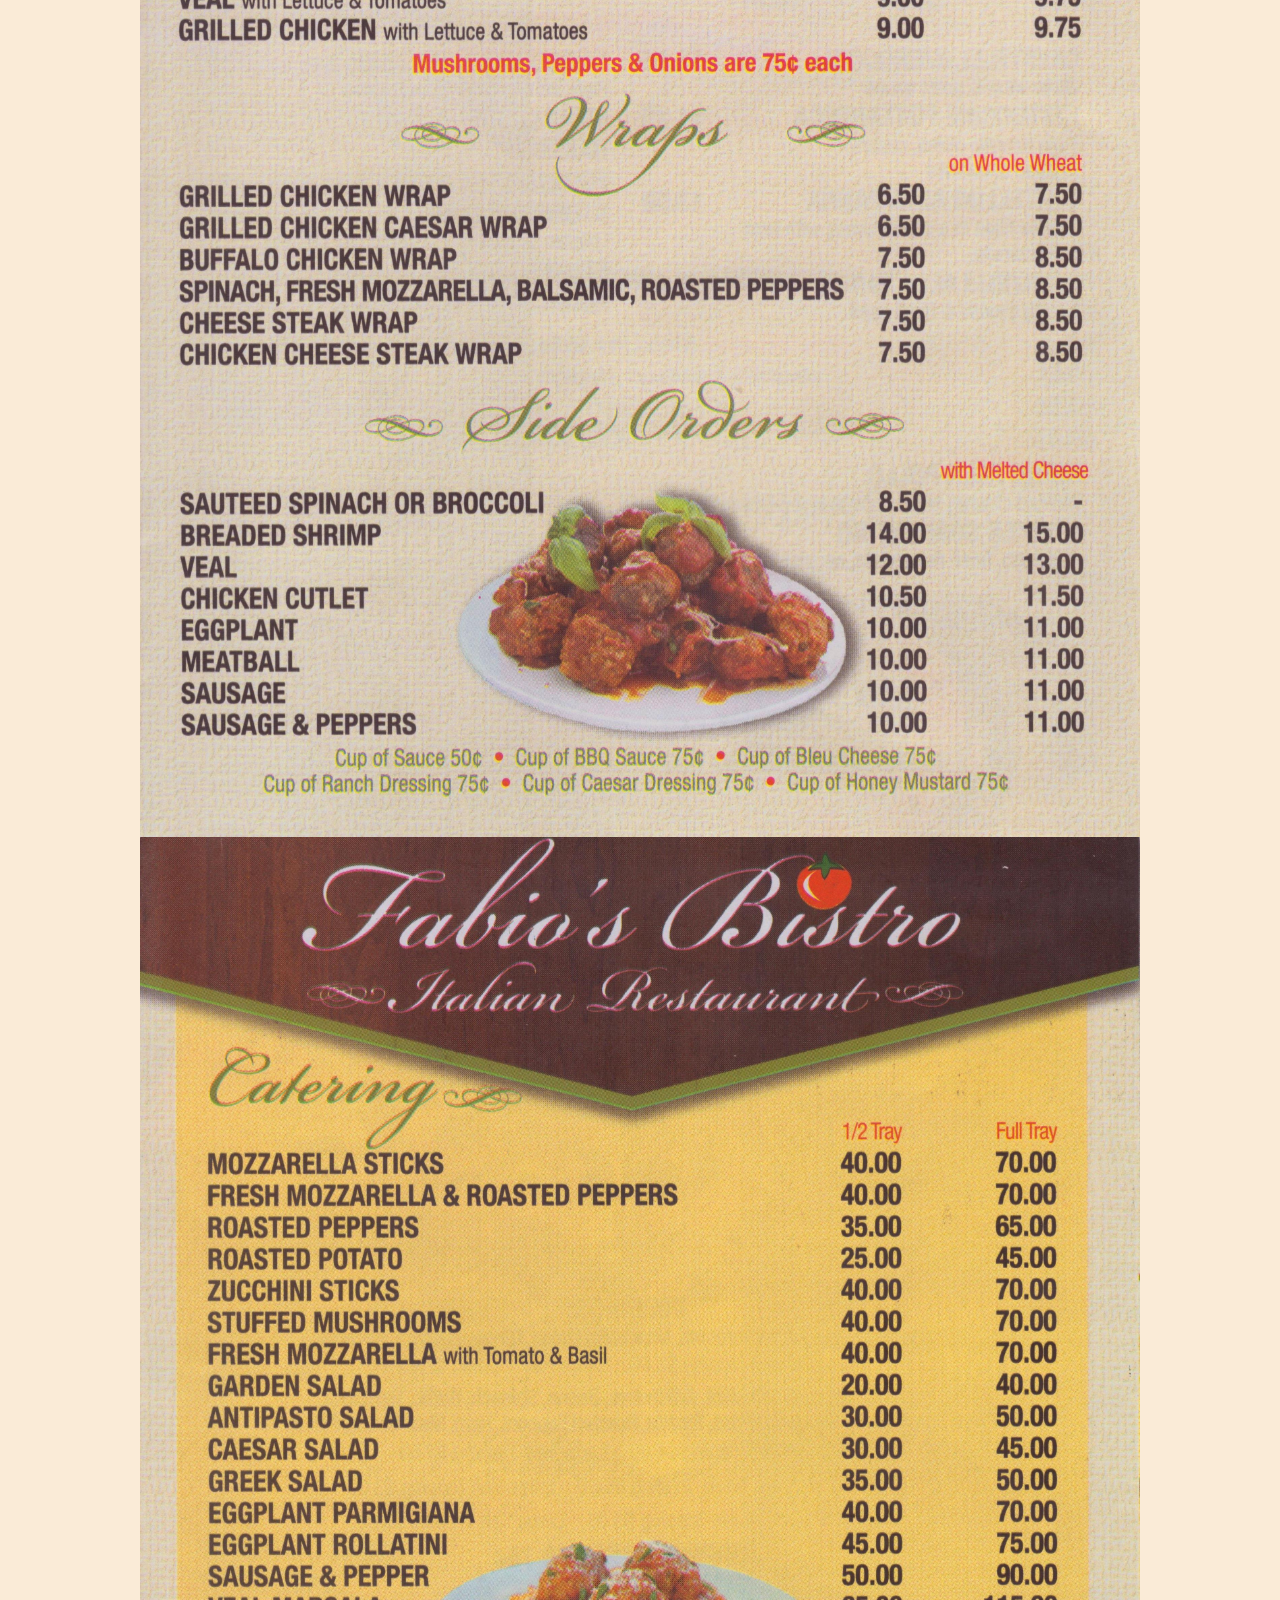
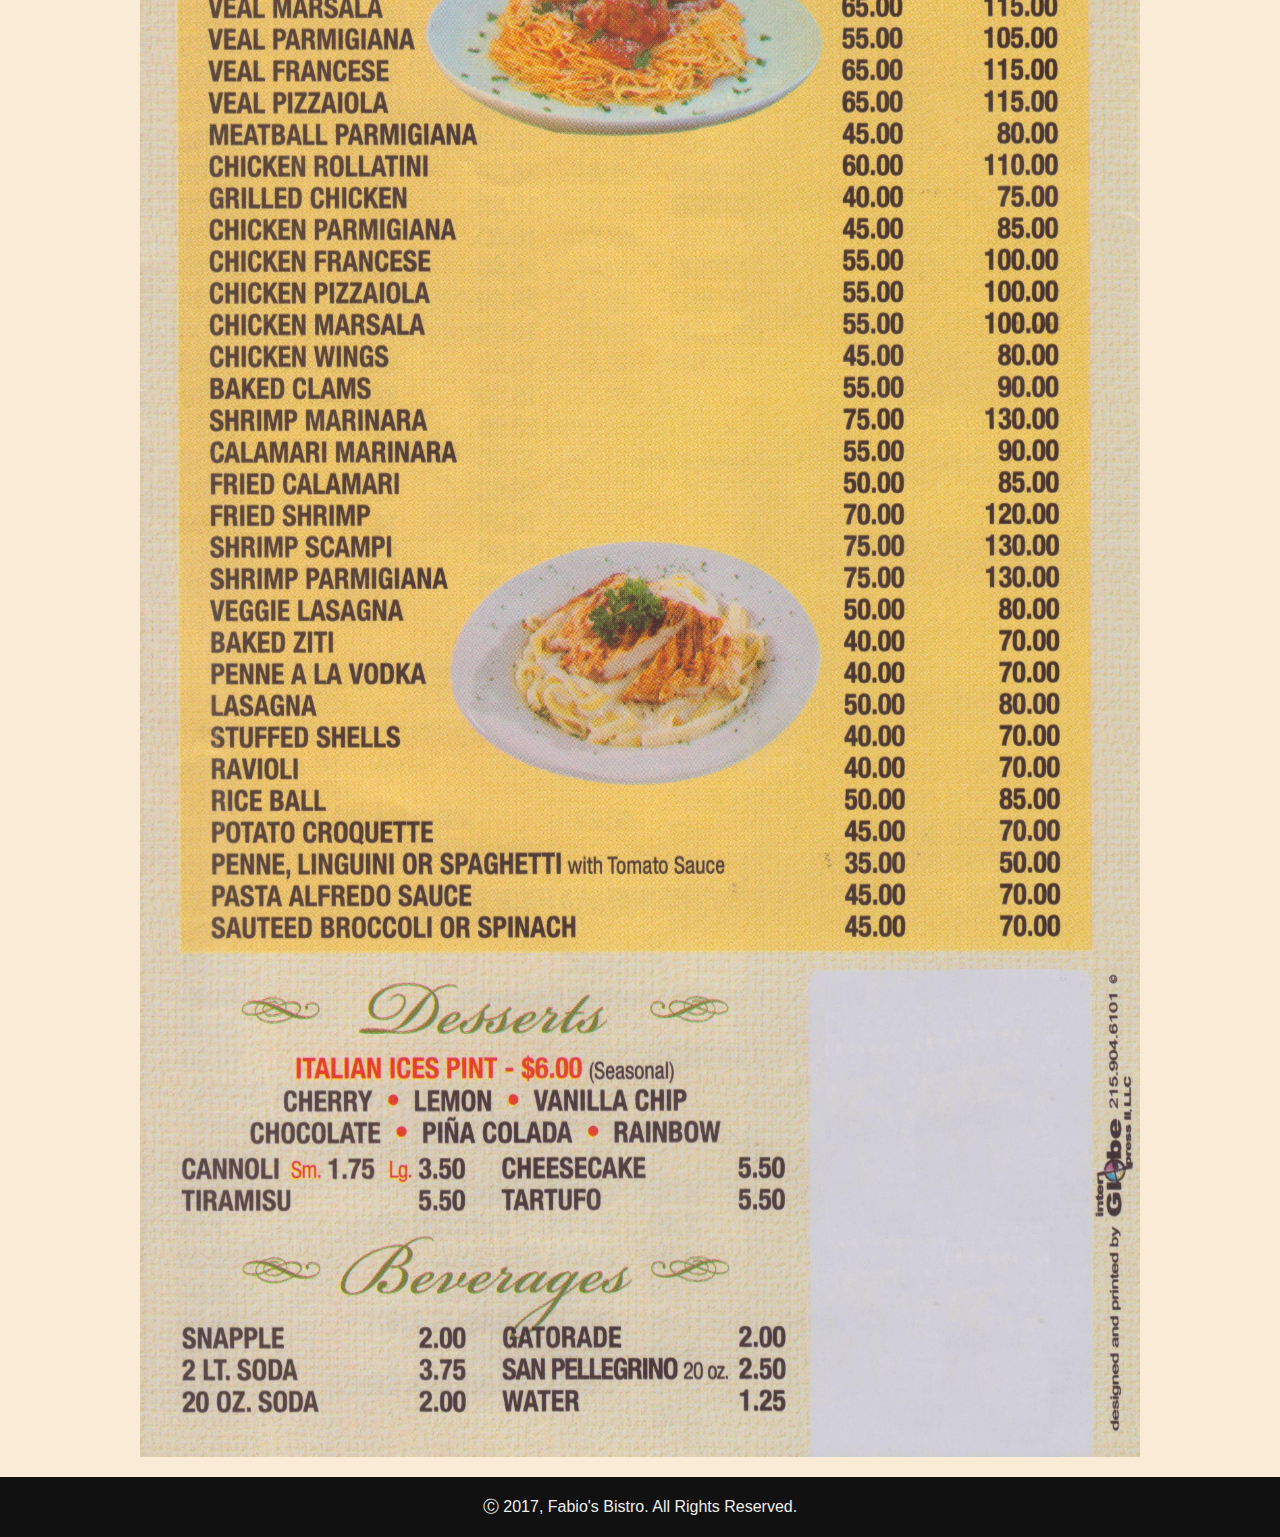
==== commit 062a2dec: "Index edits" ====
--- a/index.htm
+++ b/index.htm
@@ -8,7 +8,7 @@
 
 		<meta name="description" content="Fabio's Bistro Italian restaurant located at 217 South Ave, Fanwood, NJ 07023. Delivery, catering, and takeout available.">
 		<meta name="robots" content="noodp">
-		<meta name="keywords" content="Fabio's Bistro, Fanwood NJ Bistro, Fanwood NJ Italian restaurant, Fanwood NJ food, Fanwood NJ delivery">
+		<meta name="keywords" content="Fabio's Bistro, fabios bistro, Fanwood NJ Bistro, Fanwood NJ Italian restaurant, Fanwood NJ pizza delivery">
 
 		<link href="style.css" rel="stylesheet" type="text/css" media="screen" />
 	</head>
@@ -33,7 +33,7 @@
 					<td>217 South Ave, Fanwood, NJ 07023</td>
 				</tr>
 				<tr>
-					<td>We deliver from open to close</td>
+					<td>We deliver from open to close.</td>
 				</tr>
 				<tr>
 					<td><p></p></td>
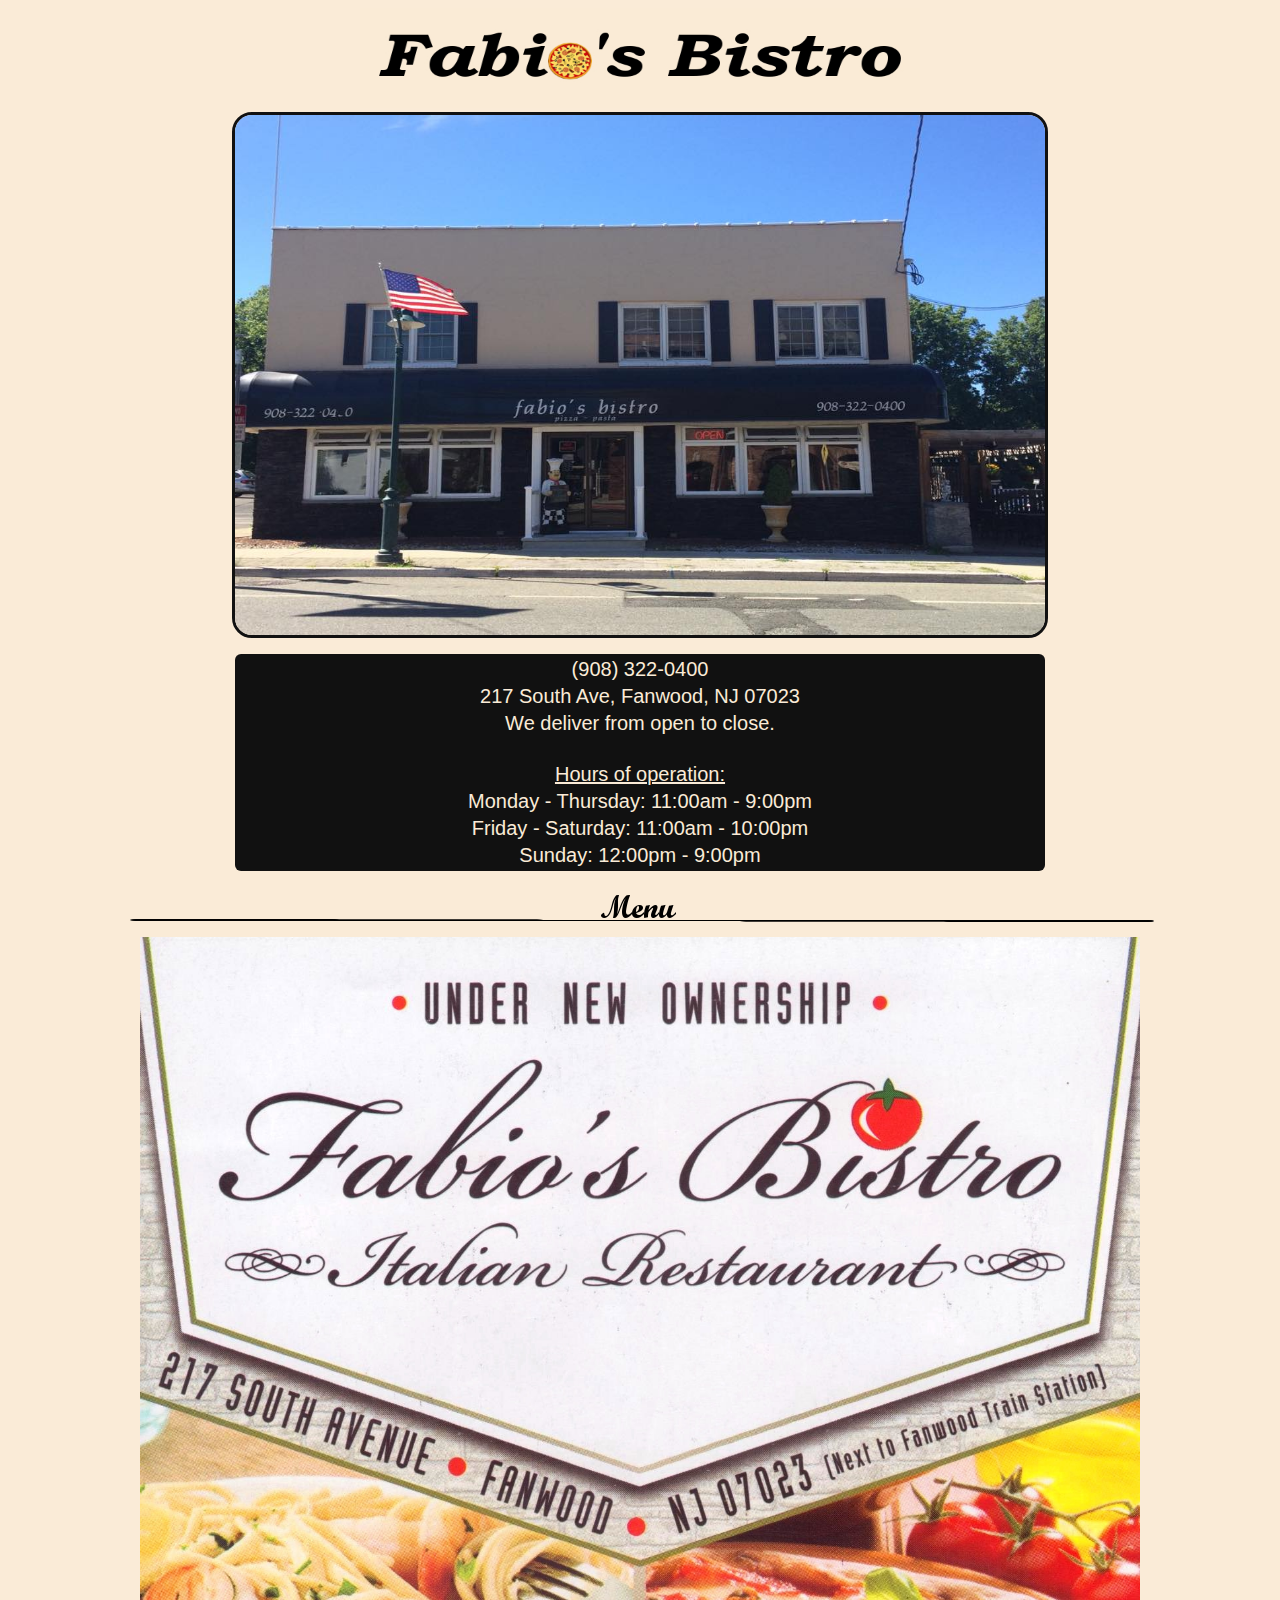
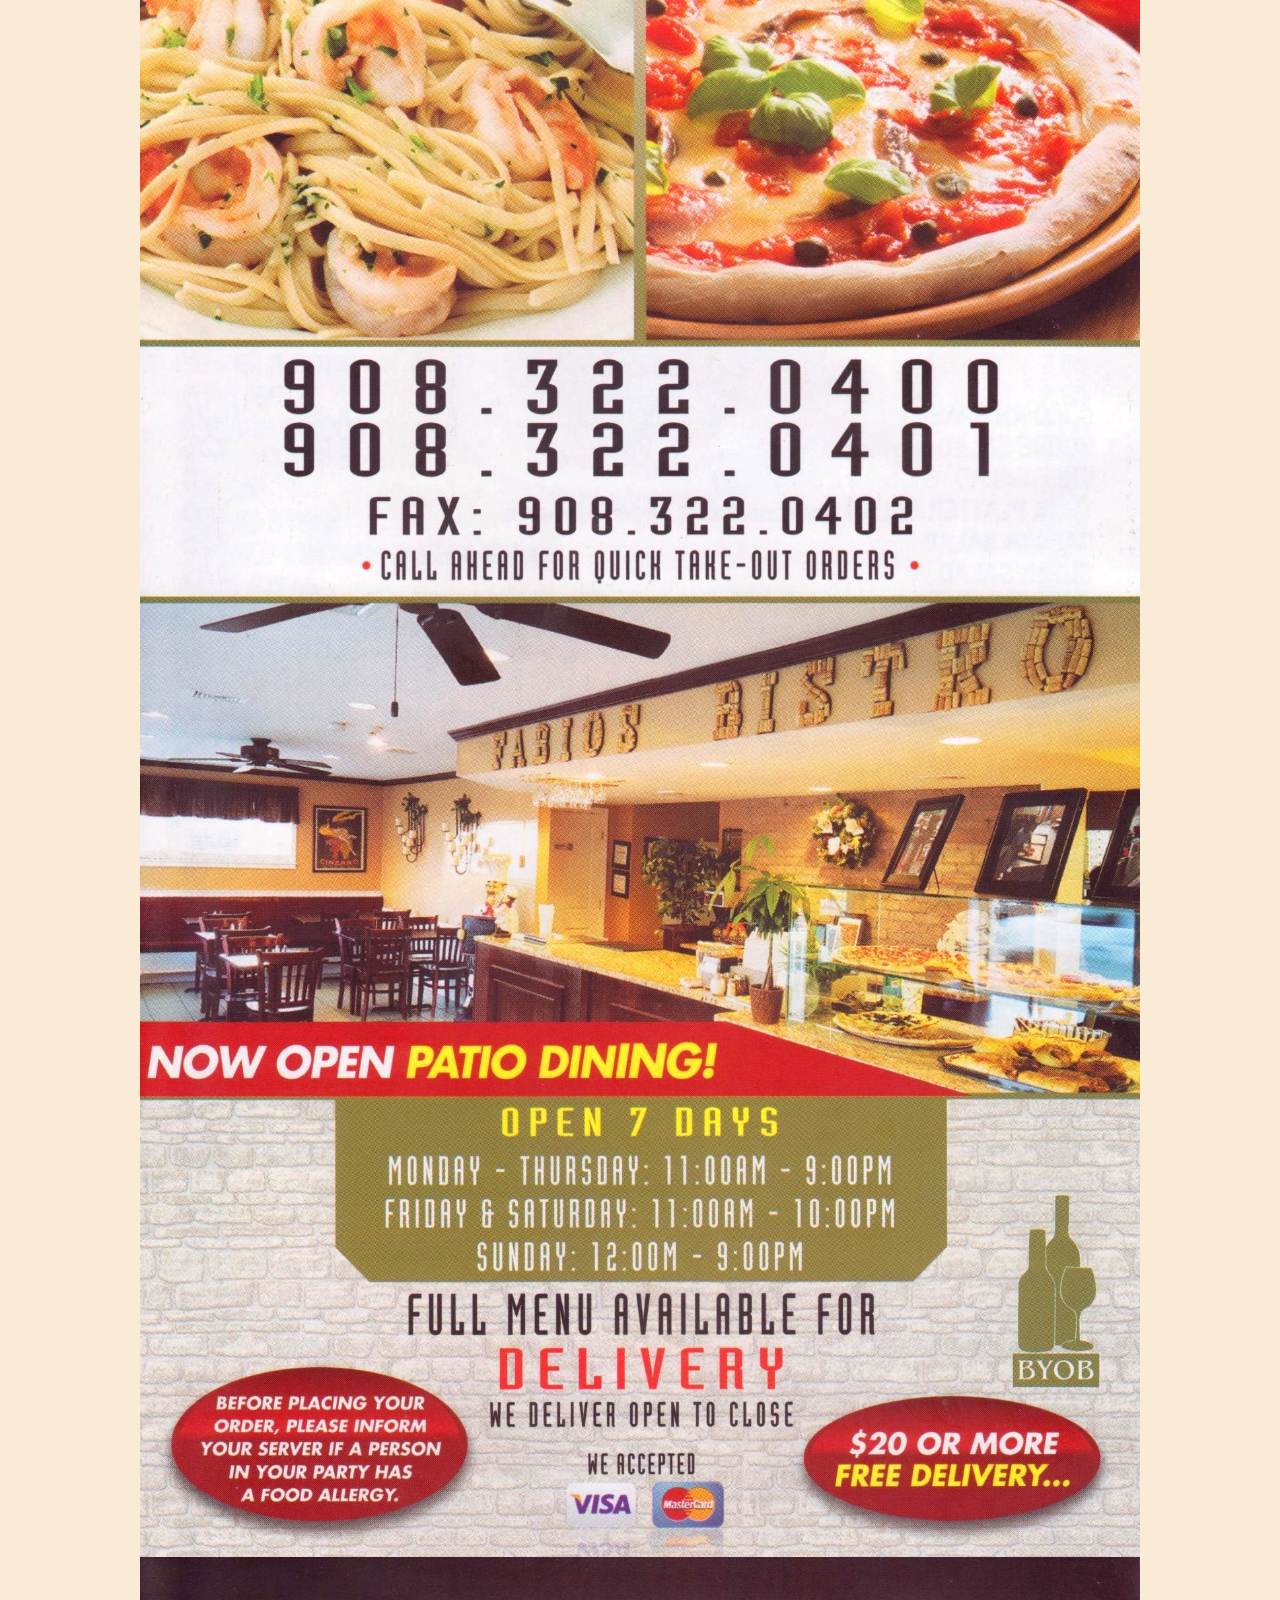
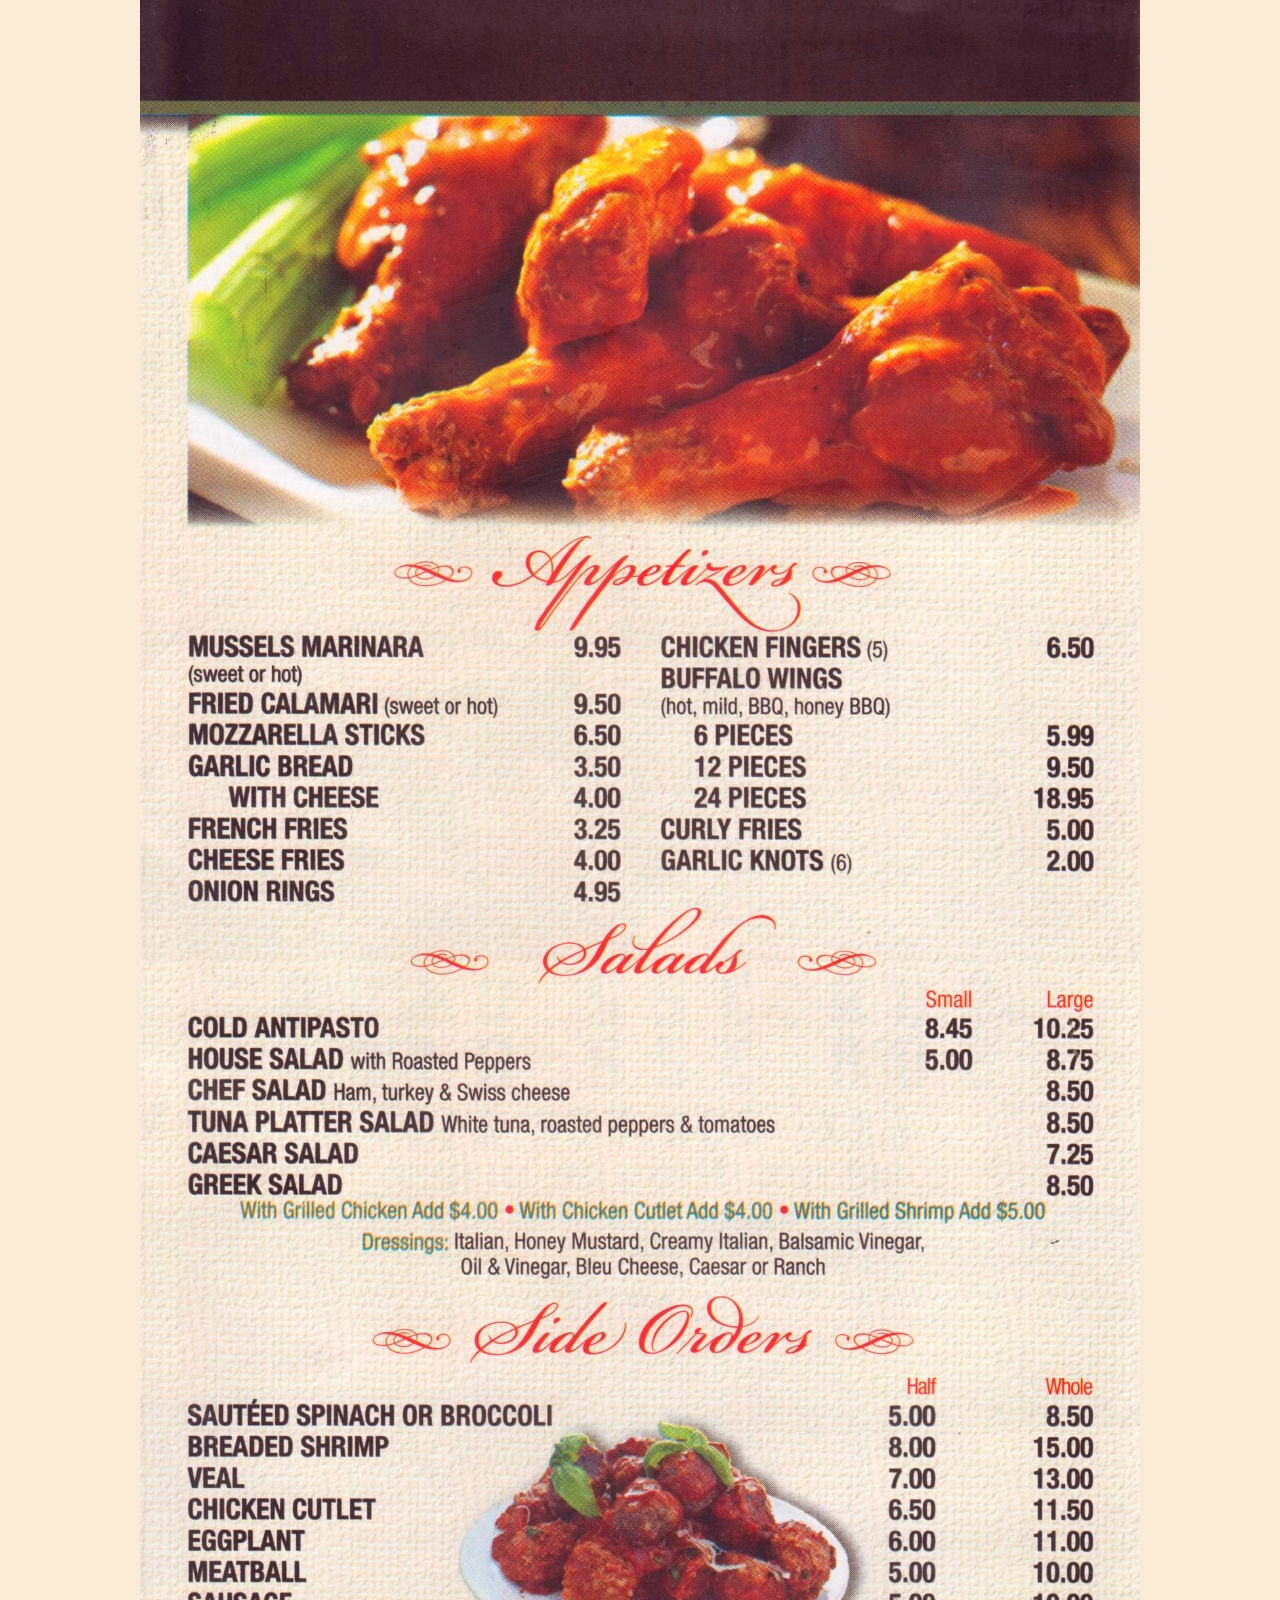
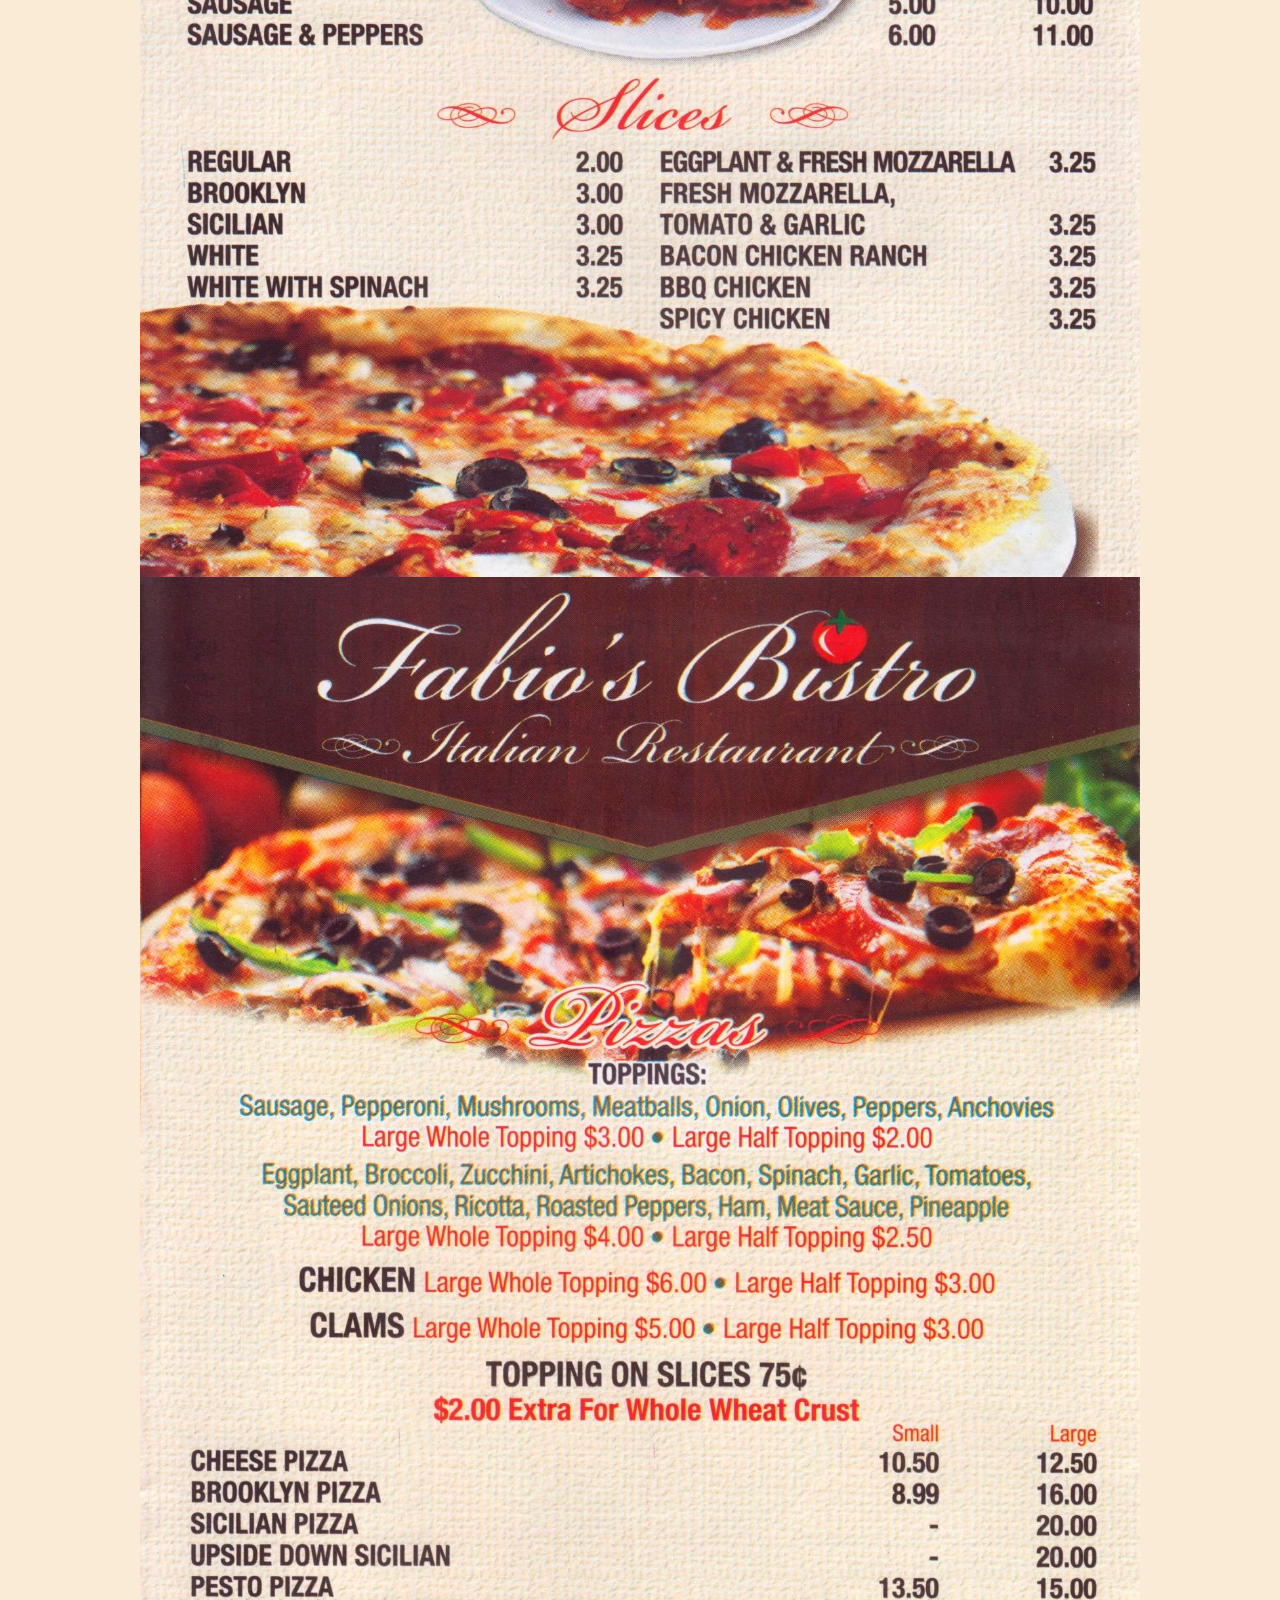
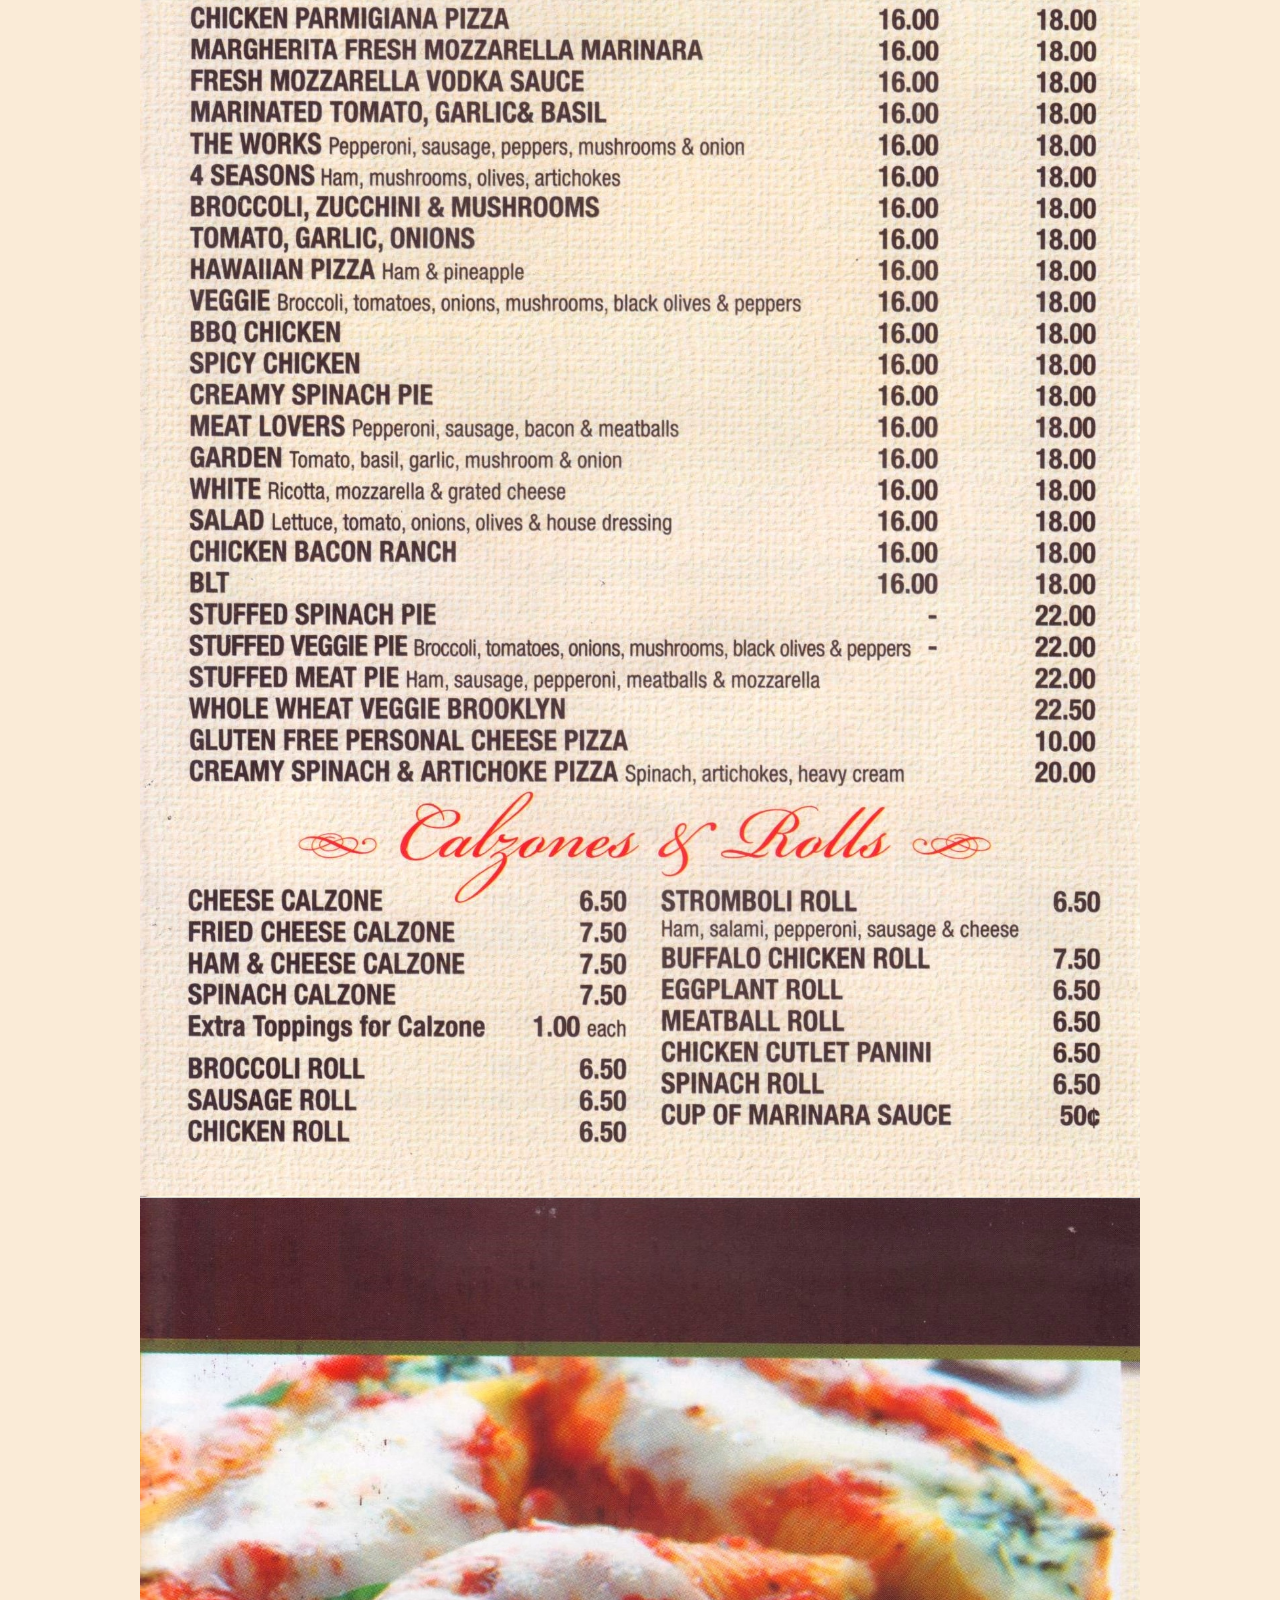
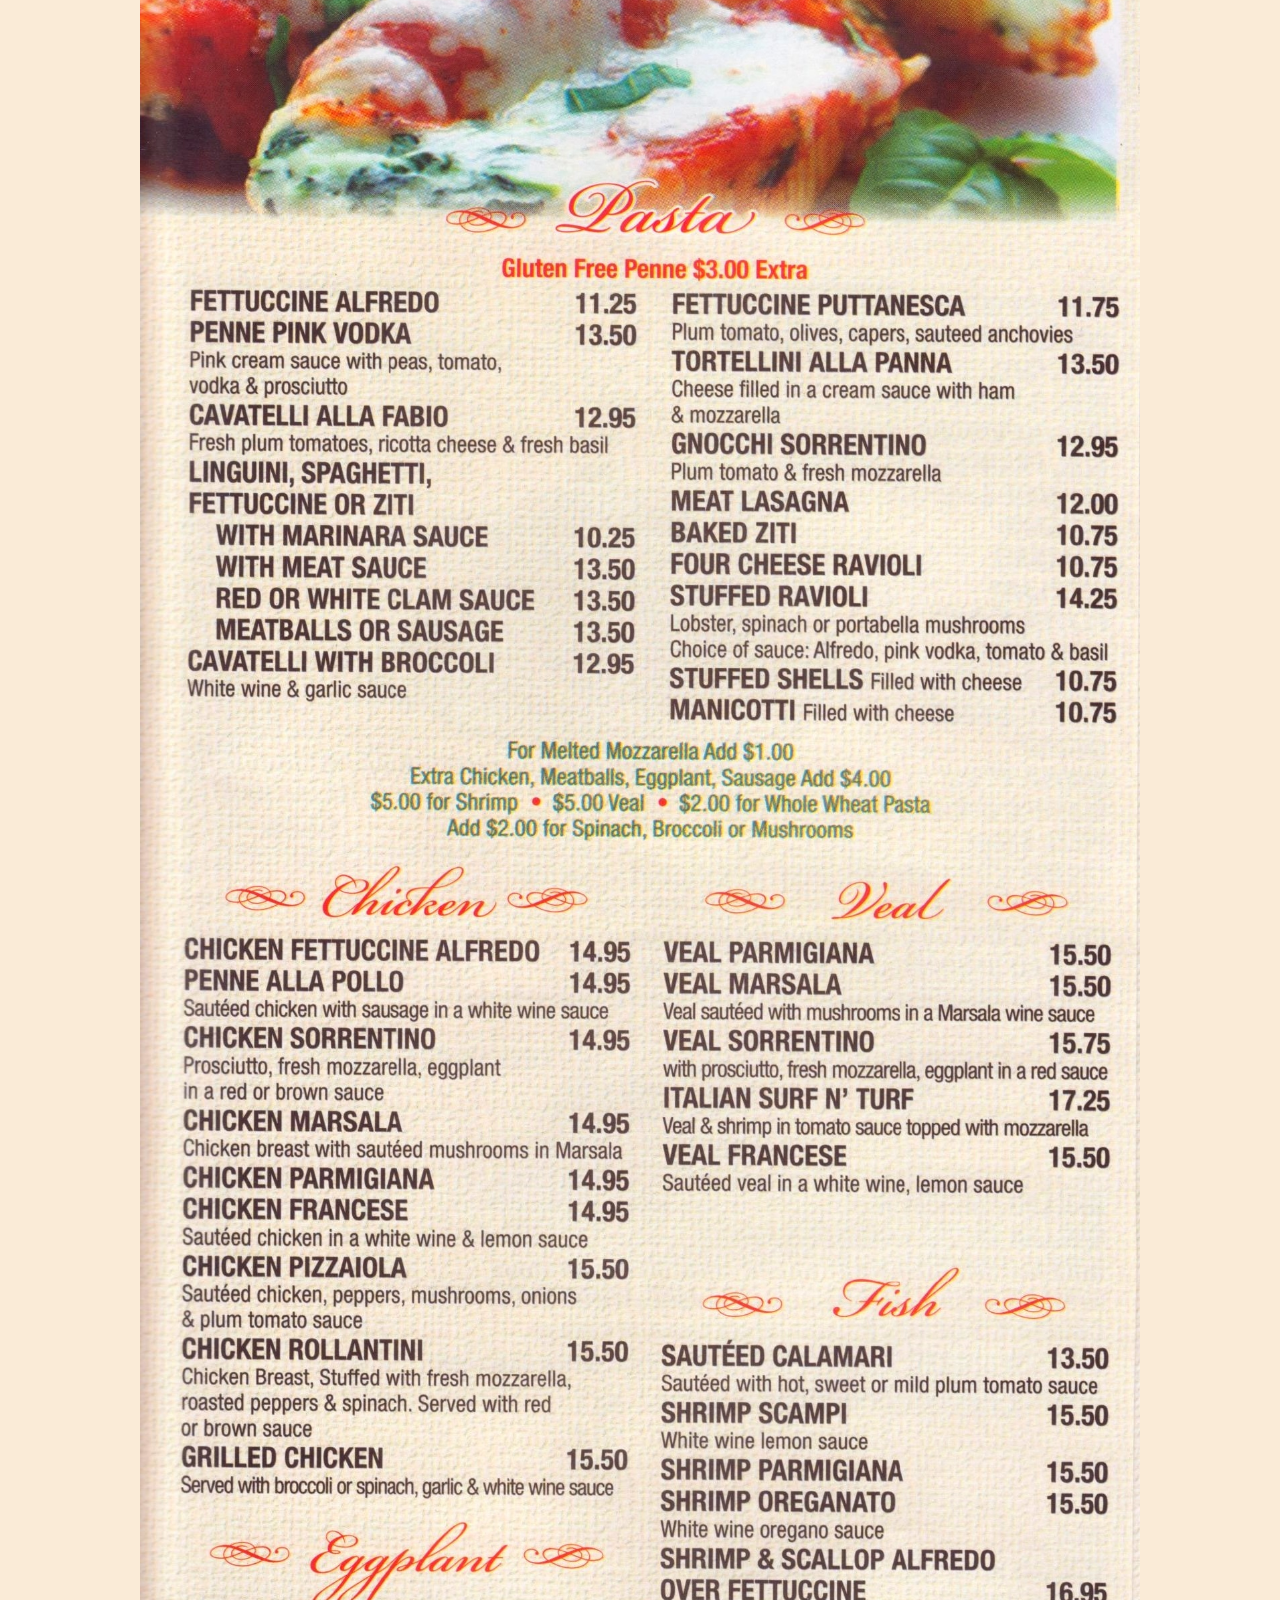
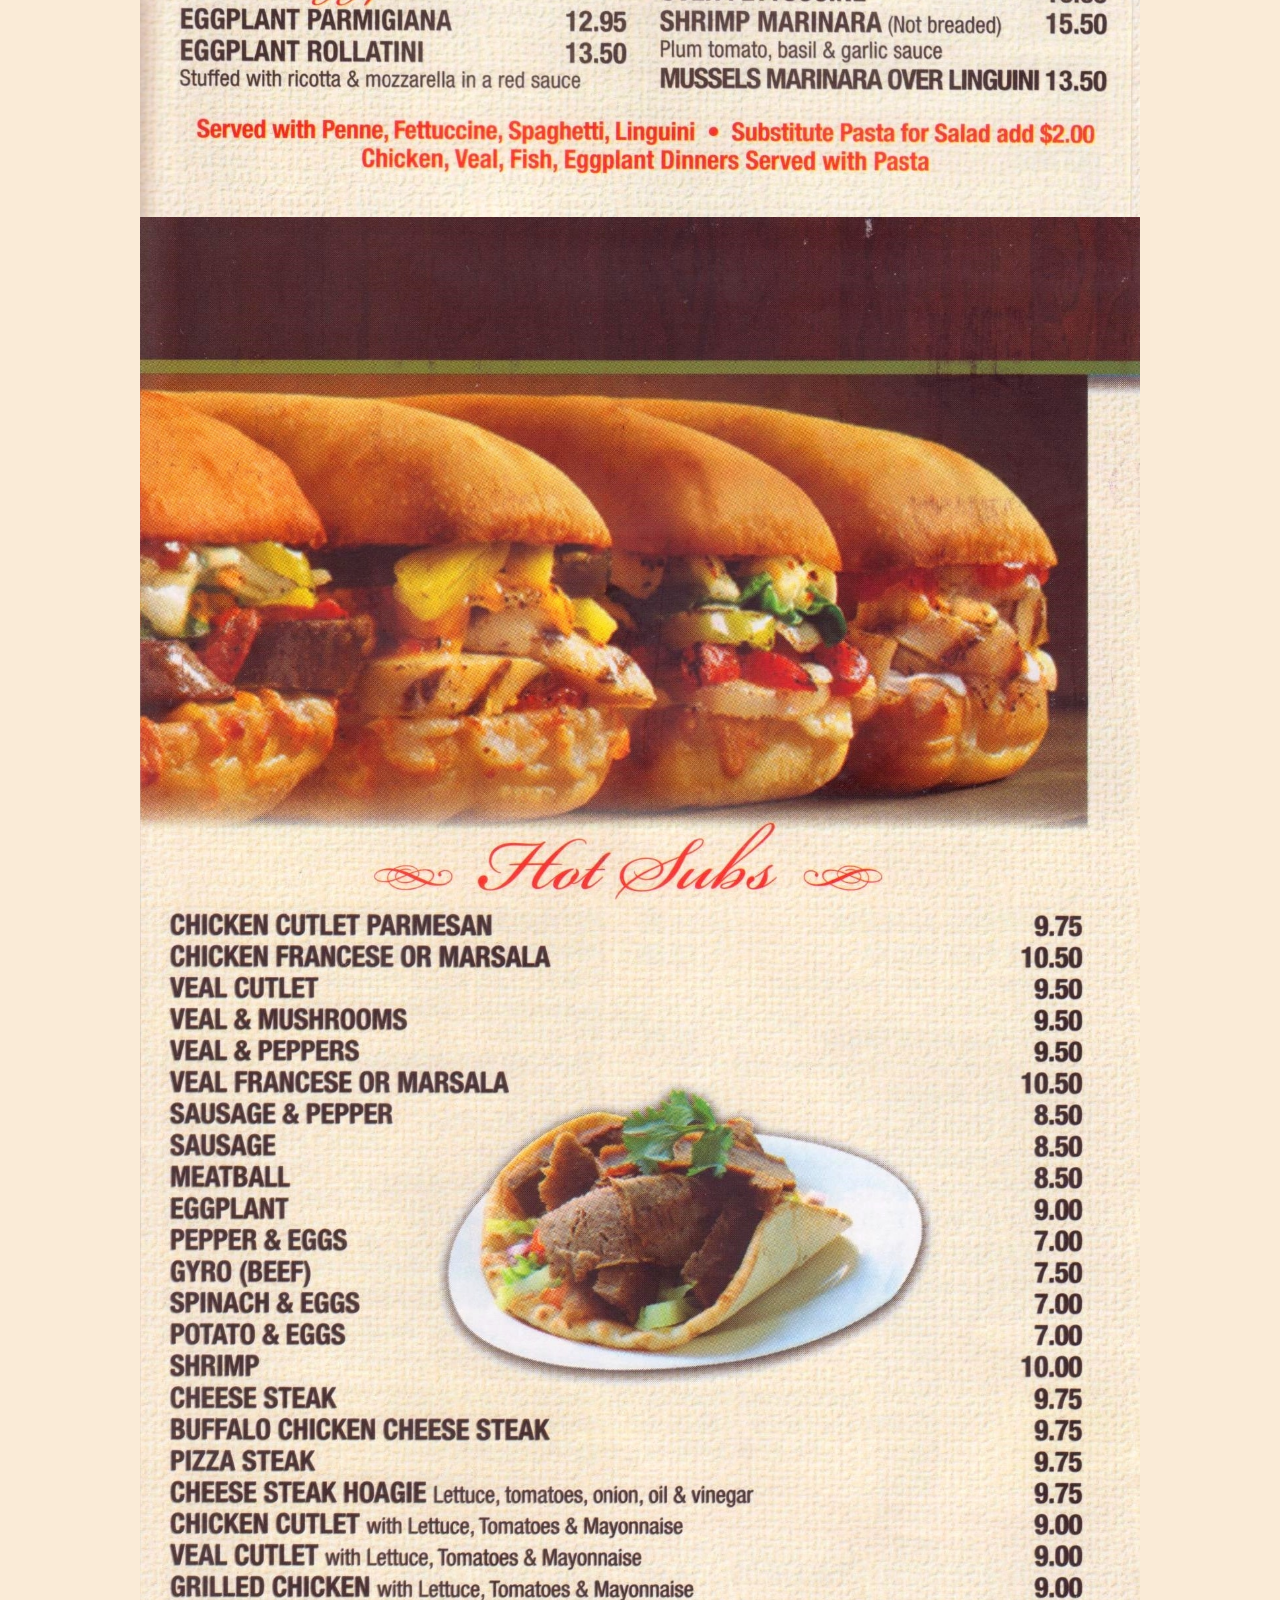
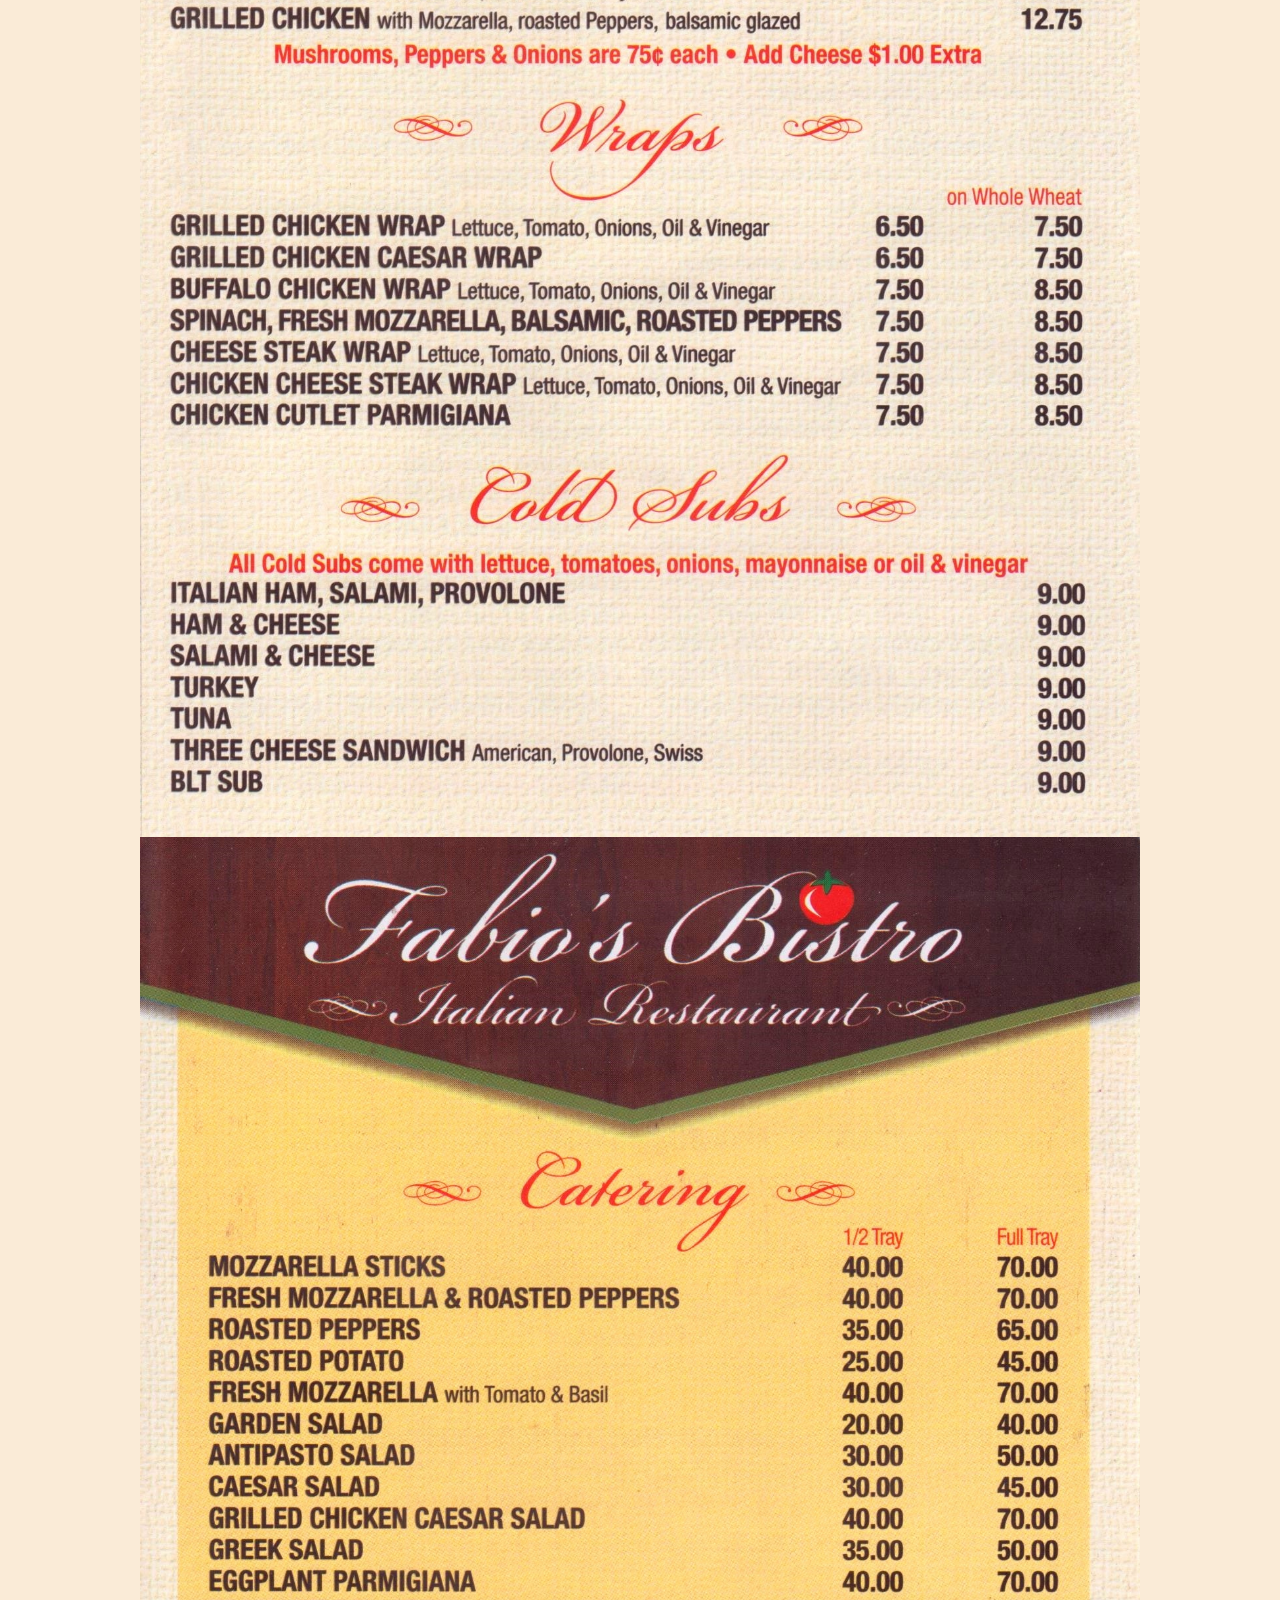
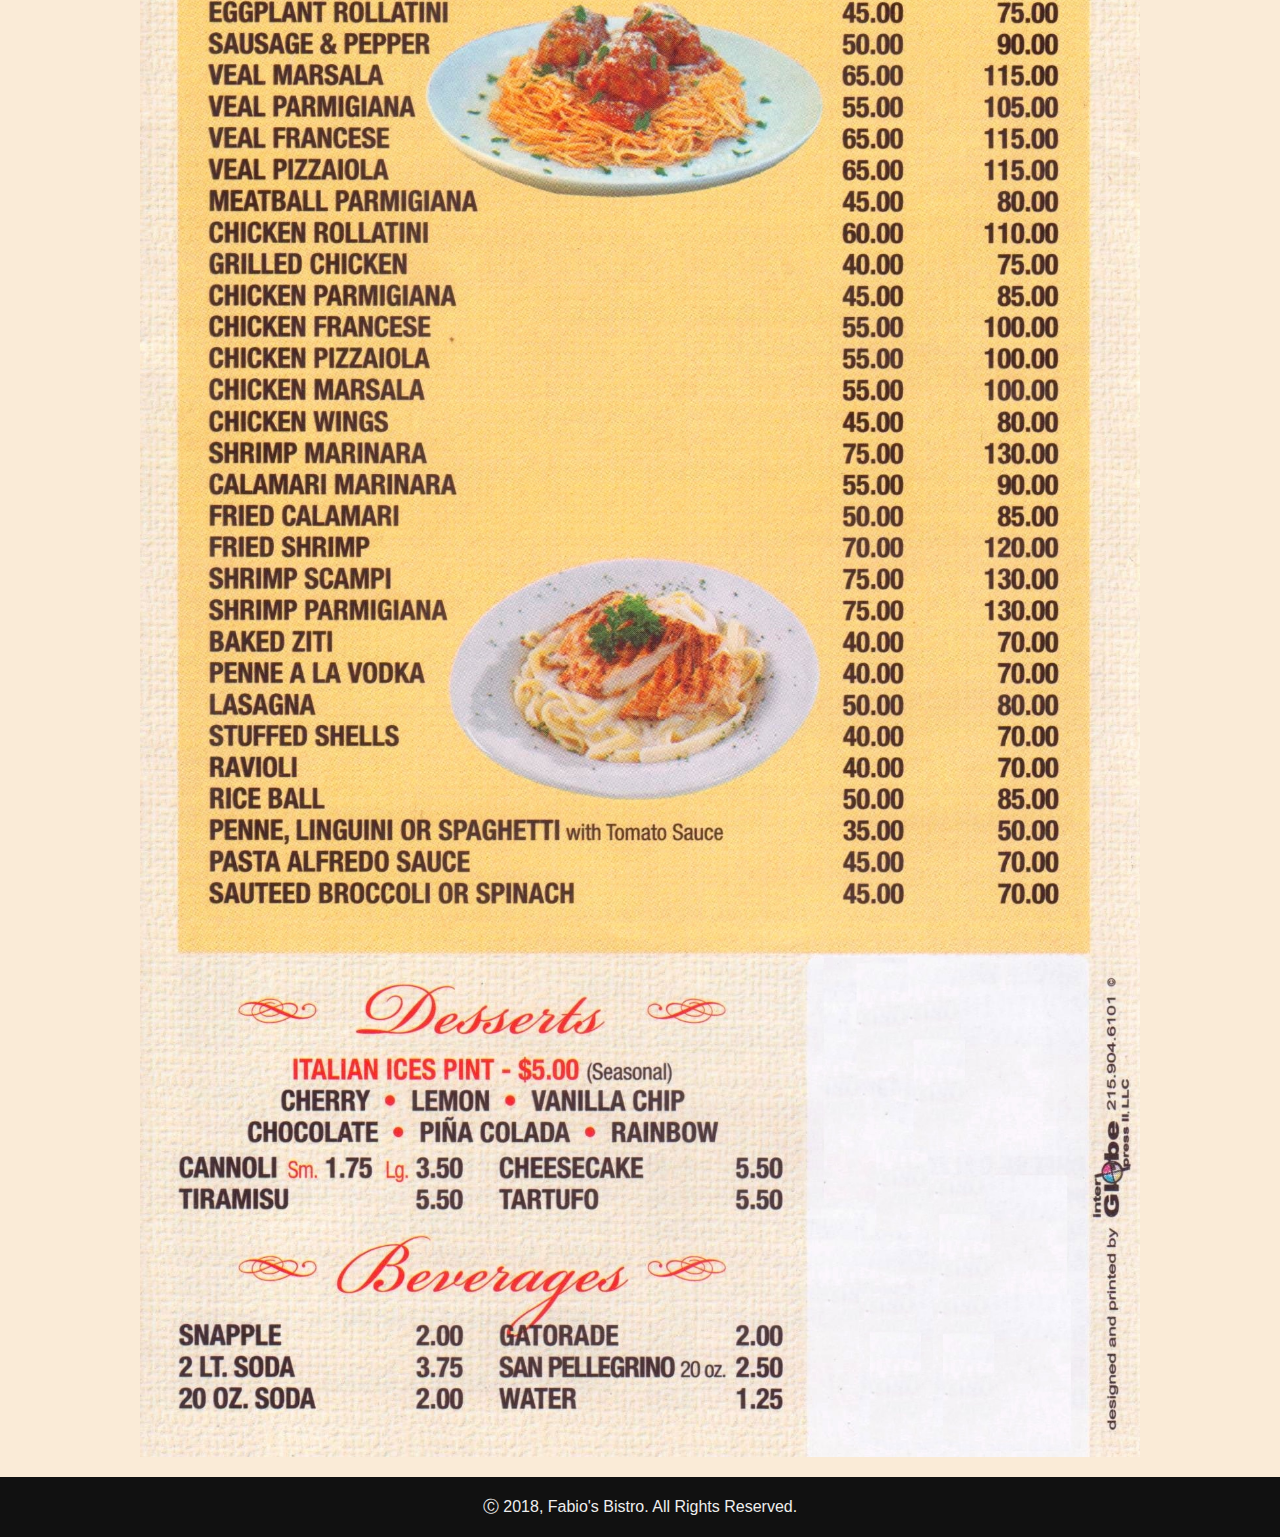
==== commit 2f6c38c9: "Updated copyright" ====
--- a/index.htm
+++ b/index.htm
@@ -69,7 +69,7 @@
 		</section>
 
 		<footer id="footer">
-				&#x24B8; 2017, Fabio's Bistro. All Rights Reserved.
+				&#x24B8; 2018, Fabio's Bistro. All Rights Reserved.
 		</footer>
 	</body>
 </html>--- a/style.css
+++ b/style.css
@@ -53,6 +53,7 @@
    			margin-left: auto;
     		margin-right: auto
 }
+
 #footer {
 		text-align: center;
 		background-color: #111111;
@@ -63,5 +64,7 @@
     	margin-top: 20px; 
     	position: absolute;
     	left: 0;
+    	right: 0;
   		width: 100%;
+  		min-width: 1110px;
 }
